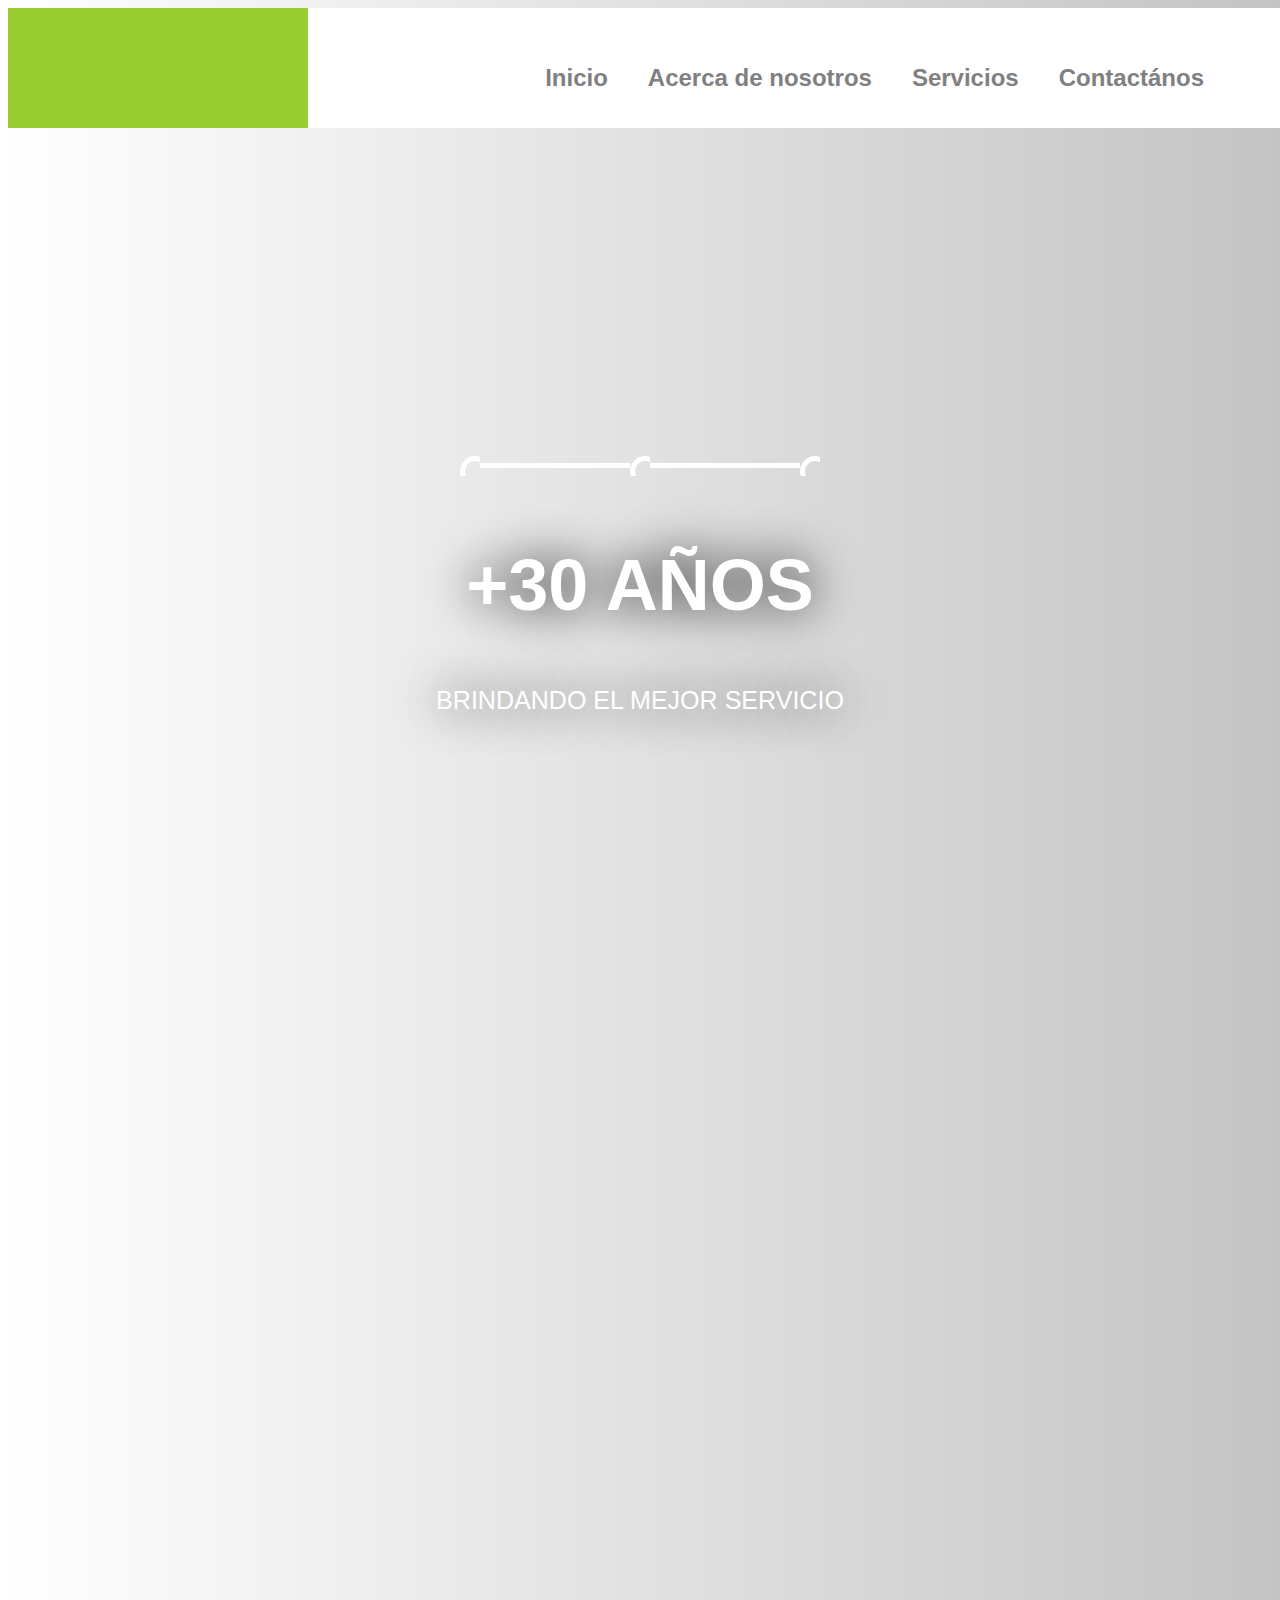
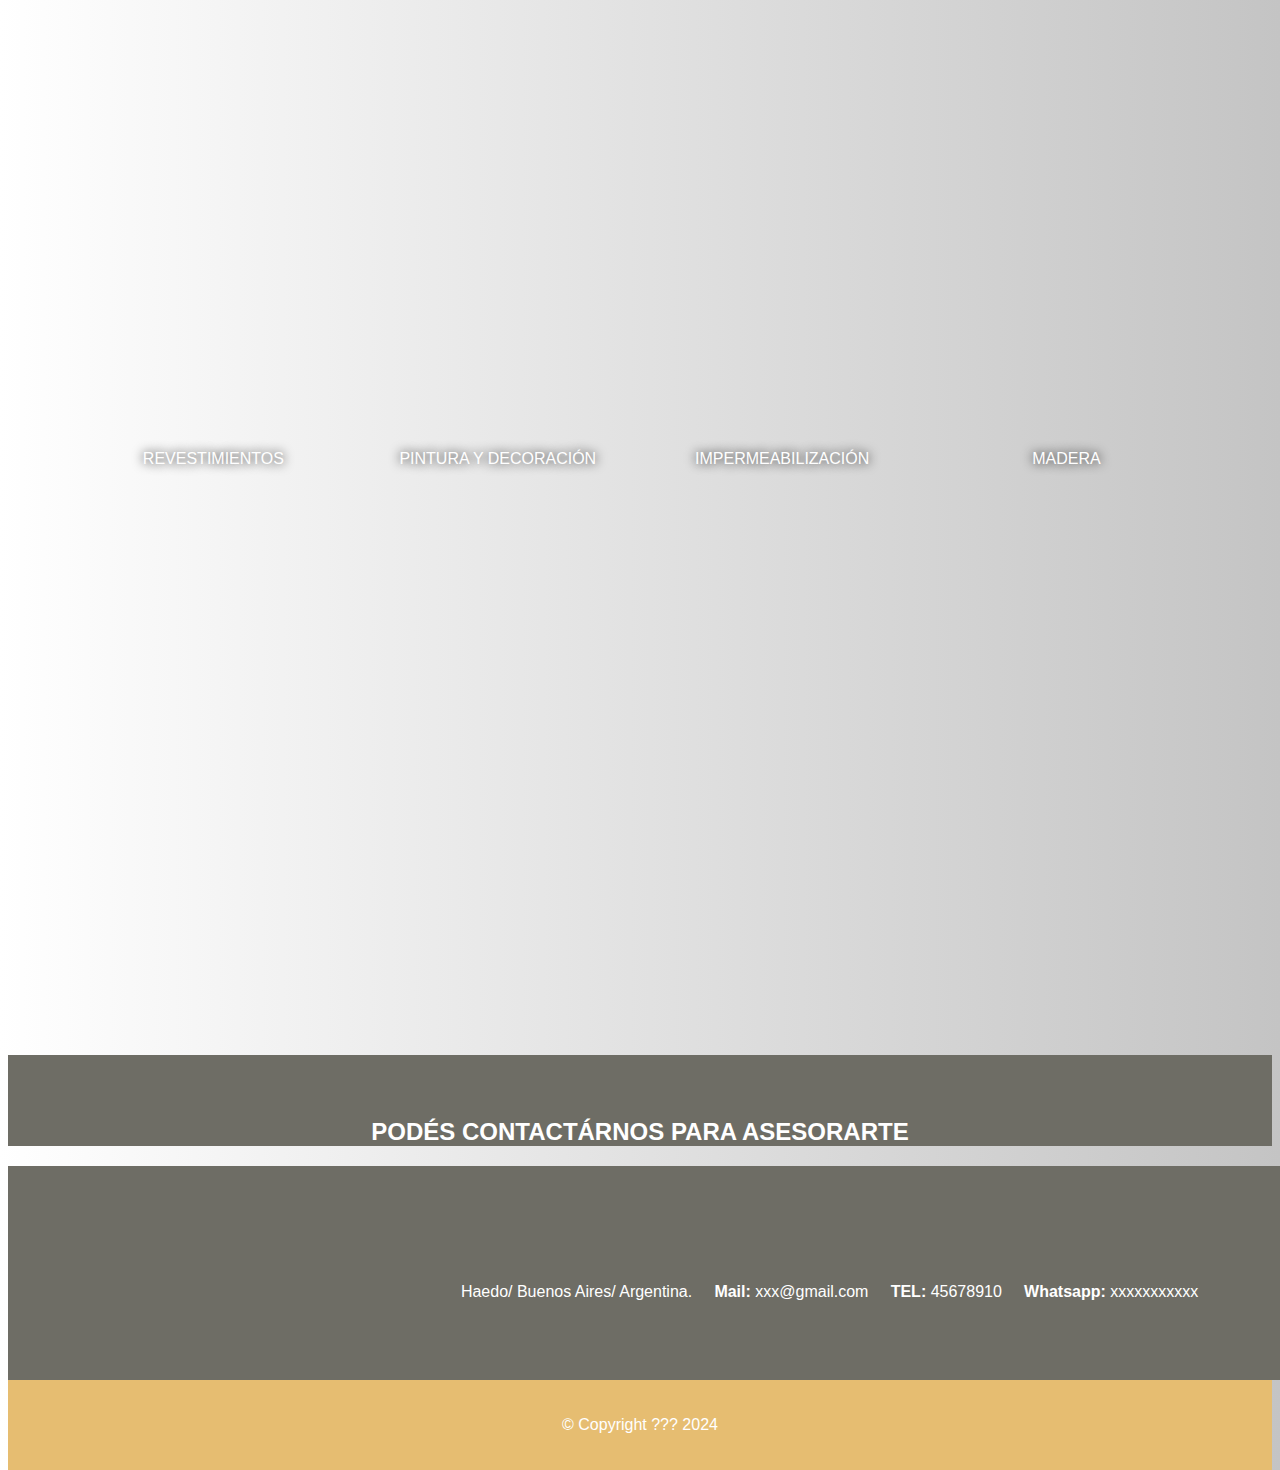
==== index.html @ be339a08 "V5b" ====
<!DOCTYPE html>
<html lang="en">

<head>
  <link rel="preconnect" href="https://fonts.googleapis.com">
  <link href="https://fonts.googleapis.com/css2?family=Oxygen:wght@300&family=Shrikhand&display=swap" rel="stylesheet">
  <meta name="viewport" content="width=device-width, initial-scale=1.0" />
  <link rel="stylesheet" tipe="text/css" href="style/style.css" />
  <link rel="stylesheet" tipe="text/css" href="style/normalize.css" />
  <link href="https://unpkg.com/aos@2.3.1/dist/aos.css" rel="stylesheet">
  <meta charset="UTF-8" />
</head>
<title>PAGINA WEB TRABAJO</title>
</head>

<body>
  <main>

    <div class="botonmenu">
    </div>
    <div class="botonmenudesplegable">
      <a href="">Inicio</a>
      <a href="#nosotros">Acerca de nosotros</a>
      <a href="#servicios">Servicios</a>
      <a href=" #contacto ">Contactános</a>

    </div>
    <div class="cerrar" style="display: none;">
      <P style="font-family: Arial">X</P>
    </div>
    <a class="iconowssp" href="https://wa.me/5411382278"></a>

    <div class="container">
      <div id="header" class="header">
        <div href="index.html" class="logo"></div>
        <div class="opcionesheader">
          <a href="">Inicio</a>
          <a href="#nosotros">Acerca de nosotros</a>
          <a href="#servicios">Servicios</a>
          <a href=" #contacto ">Contactános</a>
        </div>
      </div>
      <div class="banner">
        
        <div class="titulo">

          <div  class="lineadetiempo">
            <div class="tiempo" style="width: 20px;">
              <div class="circulo c1" ></div>
            </div>
            <div class="tiempo" style="width: 150px;">
              <div class="linea l1" ></div>
            </div>
            <div class="tiempo" style="width: 20px;">
              <div class="circulo c2"></div>
            </div>
            <div class="tiempo" style="width: 150px;">
              <div class="linea l2"></div>
            </div>
            <div class="tiempo" style="width: 20px;">
              <div class="circulo c3"></div>
            </div>
          </div>
          <h2 >+30 AÑOS</h2>
          <P>BRINDANDO EL MEJOR SERVICIO</P>


        </div>
      </div>
      <div id="nosotros" class="web">
        <h2 data-aos="fade-left"> SOBRE NOSOTROS</h2> <BR></BR>
        <div data-aos="zoom-in" class="lineadivisoria"></div>
        <p data-aos="fade-right">Somos una empresa que nos especializamos 
          en ofrecer servicios de pintura, revestimientos, decoración y restauración
          de la más alta calidad, comprometidos en realzar cada espacio con 
          profesionalismo y dedicación. <BR></BR>
             llevamos 30 años dedicados a transformar espacios, destacándonos 
             por el compromiso
               la calidad y la satisfacción del cliente. 
             Evolucionamos constantemente para
               adaptarnos a los estilos y necesidades de cada proyecto, 
               garantizando resultados que superan las expectativas.</p>
      </div>


      <div id="servicios" class="web serviciosweb">
        <H2 data-aos="fade-left" > NUESTROS SERVICIOS </H2> <BR></BR>
        <div data-aos="zoom-in" class="lineadivisoria"></div>

        <p data-aos="fade-right" >nos especializamos en brindar 
          soluciones integrales para 
          el embellecimiento y la protección de todo tipo de superficies. 

          Realizamos trabajos de decoración, construcción en seco, 
          carpintería, electricidad, colocación de revestimientos decorativos, 
          albañilería y mantenimiento preventivo.
        </p>

      </div>
      <div class="serviciosopciones">
        <a href="#revestimientos" class="tipodeservicio" >
          <div class="fondoservicio" style="background-image: url(/assets/revestimiento.jpg);"></div>
          <p>REVESTIMIENTOS</p>
        </a>
        <a href="#pintura" class="tipodeservicio" >
          <div class="fondoservicio" style="background-image: url(/assets/pintura.jpg);"></div>
          <p>PINTURA Y DECORACIÓN</p>
        </a>
        <a href="#impermeabilizacion" class="tipodeservicio" >
          <div class="fondoservicio" style="background-image: url(/assets/imperme.jpg);"></div>
          <p>IMPERMEABILIZACIÓN</p>
        </a>
        <a href="#madera" class="tipodeservicio" >
          <div class="fondoservicio" style="background-image: url(/assets/MADERA.jpg);"></div>
          <p>MADERA</p>
        </a>
      </div>


      <div  id="revestimientos" class="serviciosdesplegable" style="background: linear-gradient(90deg, rgb(176, 164, 133) 0%, rgb(117, 106, 79) 100%);" >
        <h2>REVESTIMIENTOS</h2> <BR></BR>
        <div class="lineadivisoria lblanca"z></div>
        <p>Trabajamos con una amplia gama de revestimientos texturados que 
          se adaptan al diseño y estilo de nuestros clientes. 
          Los revestimientos ademas de brindar mayor proteccion y durabilidad, realzan la 
          estética, combinando 
          elegancia y resistencia, ideales tanto para espacios interiores 
          como exteriores.
          estos revestimientos se aplican a rodillo o llana.
        </p>
        <div class="titulomuestras"> <B>ESTILOS</B> </div>

        <div class="contenedormuestras">
          <div class="muestras">
            <div class="carta" data-circle="circle1">
              <img class="fondotextura" src="assets/ARENADOfino.jpg" />
              <img class="sombra" src="assets/ARENADOfinoSOMBRA.png" />
            </div>
            <p class="textomuestra"> ARENADO FINO </p>
          </div>

          <div class="muestras">
            <div class="carta" data-circle="circle1">
              <img class="fondotextura" src="assets/revear.jpg" />
              <img class="sombra" src="assets/revear_sombra.png" />
            </div>
            <p class="textomuestra"> TEXTURADO  </p>
          </div>

          <div class="muestras">
            <div class="carta" data-circle="circle1">
              <img class="fondotextura" src="assets/STONE.jpg" />
              <img class="sombra" src="assets/STONEsombra.png" />
            </div>
            <p class="textomuestra"> STONE </p>
          </div>

        </div>
      </div>


      <div id="pintura" class="serviciosdesplegable" style="background: linear-gradient(90deg, rgb(173, 133, 176) 0%, rgb(113, 79, 117) 100%);" >
        <H2>PINTURA  Y <br> DECORACIÓN</H2> <BR></BR>
        <div class="lineadivisoria lblanca"></div>
        <P>      Nuestro equipo trabaja con precisión 
          y atención al detalle garantizando resultados de calidad ante 
          todo tipo de trabajo de pintura 
        con enduido, látex, satinados, sintéticos, epoxis y poliester. 
        <br> realizamos 
         trabajos en altura, con profesionales calificados y con los sistemas de 
         seguridad correspondientes ante cada situación.
</P>


<div class="contenedorpinturas">
  <div class="tiposdepintura">
    <div class="imagenpintura" style="background-image: url(./assets/casa.jpg);"></div>
    <h4>Casas y Departamentos</h4>
    <p>Nos especializamos en la puesta en valor de casas y departamentos</p>
  </div>

  <div class="tiposdepintura">
    <div class="imagenpintura" style="background-image: url(./assets/oficinas.jpg);"></div>
    <h4>Oficinas y Locales</h4>
    <p>Te asesoramos para remodelar tu local, oficina o negocio. Seguridad y calidad a tu alcance.</p>
  </div>

  <div class="tiposdepintura">
    <div class="imagenpintura" style="background-image: url(./assets/altura.jpg);"></div>
    <h4>Trabajos de Altura</h4>
    <p>Brindamos servicios de pintura para trabajos en altura, instituciones, clubes, galpones. con las medidadas de seguridad requeridas</p>
  </div>

  <div class="tiposdepintura">
    <div class="imagenpintura" style="background-image: url(./assets/deco.jpg);"></div>
    <h4>Pintura Decorativa</h4>
    <p>Realizamos murales decorativos con microcemento, porcelanato líquido, resinas y técnicas artísticas parta lograr superficies únicas.</p>
  </div>
</div>


      </div>


      <div id="impermeabilizacion" class="serviciosdesplegable" style="background: linear-gradient(90deg, rgb(176, 133, 133) 0%, rgb(168, 42, 42) 100%);" >
        <H2>IMPERMEABILIZACIÓN</H2> <BR></BR>
        <div class="lineadivisoria lblanca"></div>
        <P>Trabajamos con diversas opciones de impermeabilización. 
          membranas líquidas y autohadesivas. polvos y liquidos 
          funguicidas para lograr un correcto trabajo en terrazas, 
          medianeras y todo tipo de superficie que presenten 
          filtraciones.</P>
          
      </div>


      <div id="madera" class="serviciosdesplegable" style="background: linear-gradient(90deg, rgb(143, 108, 63) 0%, rgb(94, 72, 49) 100%);" >
        <H2>TRATAMIENTO Y <br> RESTAURACIÓN <br> DE MADERA</H2> <BR></BR>
        <div class="lineadivisoria lblanca"></div>
        <p>Ofrecemos servicios de tratamiento y restauración 
          de todo tipo de madera, desde cortinas y mobiliario hasta tirantes 
          de techos. Nos adaptamos a cada necesidad, ofreciendo opciones de 
          recubrimientos con filtro UV, especialmente diseñados para proteger 
          superficies exteriores de los efectos del sol y otros 
          factores climáticos.
        </p>

        <div class="titulomuestras"> <B>TERMINACIONES</B> </div>

        <div class="contenedormuestras">

          <div class="muestras">
            <div class="carta" data-circle="circle1">
              <img class="fondotextura" src="assets/maderatextura.jpg" />
              <img class="sombra" src="assets/maderatexturaSOMBRA.png" />
            </div>
            <p class="textomuestra"> MATE </p>
          </div>

          <div class="muestras">
            <div class="carta" data-circle="circle2">
              <img class="fondotextura" src="assets/maderatextura.jpg" />
              <img class="sombra" src="assets/maderatexturaSOMBRA.png" style="filter: opacity(50%);" />
            </div>
            <p class="textomuestra"> SATINADO </p>
          </div>

          <div class="muestras">
            <div class="carta" data-circle="circle3">
              <img class="fondotextura" src="assets/maderatextura.jpg" />
            </div>
            <p class="textomuestra"> CRISTAL </p>
          </div>

        </div>
      </div>



      <div class="marcas" style="background-image: url(./assets/molduraabajoceramica.jpg);">

        <div class="marcaslogo" style="background-image: url(/assets/alba-logo.png);"></div>
        <div class="marcaslogo" style="background-image: url(/assets/Cetol\ logo.png);"></div>
        <div class="marcaslogo" style="background-image: url(/assets/sinteplast.png);"></div>
        <div class="marcaslogo" style="background-image: url(/assets/revear_logo.png);"></div>
        <div class="marcaslogo" style="background-image: url(/assets/hydra_logo.png);"></div>
        <div class="marcaslogo" style="background-image: url(/assets/rose_logo.png);"></div>
        <div class="marcaslogo" style="background-image: url(/assets/tersuave.png);"></div>
        <div class="marcaslogo" style="background-image: url(/assets/weber.png);"></div>
        <div class="marcaslogo" style="background-image: url(/assets/durlok.png);"></div>
      </div>
      <div>
        <h2 id="contacto" class="contacto">PODÉS CONTACTÁRNOS PARA ASESORARTE </h2>
        <p></p>
      </div>
      <div class="footer">

        <a href="https://www.instagram.com/pyptykjoel/" class="redes"
          style="background-image: url(/assets/instalogo.png);"></a>
        <a class="redes" style="background-image: url(/assets/gmail.png);"></a>
        <a class="redes" style="background-image: url(/assets/);"></a>
      </div>
      <div class="redes2">
        <p> Haedo/ Buenos Aires/ Argentina. &nbsp;&nbsp;&nbsp;&nbsp; </p>
        <p><b>Mail:</b> xxx@gmail.com &nbsp;&nbsp;&nbsp;&nbsp;</p>
        <p><b>TEL:</b> 45678910 &nbsp;&nbsp;&nbsp;&nbsp;</p>
        <p><b>Whatsapp:</b> xxxxxxxxxxx</p>
      </div>
      <div class="COPY">
        <p>© Copyright ??? 2024</p>
      </div>
    </div>


  </main>
  <script src="js/sketch.js"></script>
  <script src="https://unpkg.com/aos@2.3.1/dist/aos.js"></script>
  <script>
    AOS.init();
  </script>
  <script src="https://cdn.jsdelivr.net/npm/@popperjs/core@2.11.8/dist/umd/popper.min.js"
    integrity="sha384-I7E8VVD/ismYTF4hNIPjVp/Zjvgyol6VFvRkX/vR+Vc4jQkC+hVqc2pM8ODewa9r"
    crossorigin="anonymous"></script>
  <script src="https://cdn.jsdelivr.net/npm/bootstrap@5.3.2/dist/js/bootstrap.min.js"
    integrity="sha384-BBtl+eGJRgqQAUMxJ7pMwbEyER4l1g+O15P+16Ep7Q9Q+zqX6gSbd85u4mG4QzX+"
    crossorigin="anonymous"></script>
</body>

</html>
---- style/style.css ----
/**
 * Custom CSS added here 
 */
html {
  scroll-behavior: smooth;
}

body {
  font-family: "Raleway", sans-serif;
  background: linear-gradient(90deg, rgb(255, 255, 255) 0%, rgb(196, 196, 196) 100%);
}

.container {
  max-width: 100%;
  height: 100vh;
}

.container>* {
  display: flex;
  place-content: center;

}

a {
  text-decoration: none;
}

.botonmenu {
  cursor: pointer;
  pointer-events: none;
  filter: opacity(0);
  font-size: 110%;
  line-height: 0.15;
  text-align: center;
  color: white;
  margin: 2%;
  z-index: 999;
  position: fixed;
  width: 50px;
  height: 50px;
  border-radius: 10px;
  background-image: url(../assets/options.png);
  background-size: cover;
  background-color: rgba(0, 0, 0, 0.334);
}



.botonmenudesplegable {
  padding-top: 30%;
  font-size: 160%;
  text-align: center;
  z-index: 997;
  position: fixed;
  display: none;
  background-color: rgba(0, 0, 0, 0.674);
  backdrop-filter: blur(5px);
  width: 100%;
  height: 100%;
}

.cerrar {
  cursor: pointer;
  right: 0;
  display: none;
  /* Inicialmente oculto */
  text-align: center;
  color: white;
  margin: 2%;
  z-index: 999;
  position: fixed;
  width: 60px;
  height: 60px;
}

.cerrar p {
  padding-top: 20%;
  transform: scale(2.2);
}

/* Animación de entrada (deslizamiento de izquierda a derecha) */
@keyframes slideIn {
  from {
    transform: translateX(-100%);
    opacity: 50%;
  }

  to {
    transform: translateX(0);
    opacity: 100%;
  }
}

/* Animación de salida (deslizamiento de derecha a izquierda) */
@keyframes slideOut {
  from {
    transform: translateX(0);
    opacity: 1;
  }

  to {
    transform: translateX(-100%);
    opacity: 0;
  }
}

/* Estado visible con animación de entrada */
.botonmenudesplegable.show {
  animation: slideIn 0.5s forwards;
  /* Aparece deslizándose */
}

/* Estado oculto con animación de salida */
.botonmenudesplegable.hide {
  animation: slideOut 0.2s forwards;
  /* Desaparece deslizándose */
}

/* Para mostrar el botón de cerrar */
.cerrar.show {
  animation: slideIn 0.8s forwards;
}

.cerrar.hide {
  animation: slideOut 0.2s forwards;
}

.botonmenudesplegable a {
  margin: 20px;
  border-radius: 20px;
  border-bottom: 1px solid #ffffffab;
  background-color: rgba(255, 255, 255, 0.195);
  color: white;
  display: block;
  line-height: 3;
}

/*---------------WSSP-------------------*/
.iconowssp {
  border-radius: 50%;
  right: 2%;
  bottom: 5%;
  z-index: 990;
  position: fixed;
  width: 80px;
  height: 80px;
  background-image: url(/assets/WhatsApp_icon.png);
  background-size: cover;
  transition: 0.3s ease;
}

.iconowssp:hover,
.header a:hover,
.footer a:hover {
  transition: 0.3s ease;
  transform: scale(1.1);
  color: rgb(0, 0, 0);
}


/*---------------HEADER-------------------*/


.header {
  overflow: hidden;
  z-index: 99;
  display: flex;
  position: fixed;
  background-color: rgb(255, 255, 255);
  backdrop-filter: blur(5px);
  width: 100%;
  height: 120px;
  transition: top 0.3s ease;
}

.logo {
  position: absolute;
  left: 0;
  width: 300px;
  height: 100%;
  background-color: yellowgreen;
}

.opcionesheader {
  flex-wrap: wrap;
  display: flex;
  position: absolute;
  top: 30%;
  right: 5%;
}

.header a {
  height: 50px;
  font-weight: bold;
  color: rgb(128, 128, 128);
  padding: 20px;
  font-size: 150%;
}

.lineadetiempo{
  padding-bottom: 8px;
  justify-content: center;
  display: flex;
  position: relative;
  width: 100%;
}

.tiempo{
  overflow: hidden;
  height: 20px;
}
.circulo{
  width: 100%;
  height: 100%;
  border: 5px solid white;
  border-radius: 50%;
}
.linea{
  position: relative;
  top: 35%;
  width: 100%;
  height: 5px;
  background-color: white;
}

@keyframes circulo{
  0%{
    transform: scale(0);
  }
  50%{
    transform: scale(0);
  }
  100%{
    transform: scale(1);
  }
}
@keyframes circulo2{
  0%{
    filter: opacity(0);
  }
  90%{
    filter: opacity(0);
  }
  100%{
    filter: opacity(1);
  }
}
@keyframes linea{
  0%{
    transform: translateX(-100%);
    border-radius: 0px 200px 200px 0px;
  }
  50%{
    transform: translateX(-100%);
    border-radius: 0px 200px 200px 0px;
  }
  100%{
    transform: translateX(0%);
  }
}
@keyframes linea2{
  0%{
    transform: translateX(-100%);
    border-radius: 0px 200px 200px 0px;
  }
  80%{
    transform: translateX(-100%);
    border-radius: 0px 200px 200px 0px;
  }
  100%{
    transform: translateX(0%);
  }
}
.c1{
  animation: circulo 1s;
}
.l1{
  animation: linea 2s;
}
.c2{
  animation: circulo2 2s;
}
.l2{
  animation: linea2 3s;
}
.c3{
  animation: circulo2 3.2s;
}
.titulo h2 {
  font-size: 250%;
  font-family: sans-serif;
animation: introtitulo 4.5s;
text-shadow: 0px 0px 48px rgba(0,0,0,1);
}
.titulo p {
  font-family: sans-serif;
  font-size: 87%;
  animation: introtitulo 5.5s;
  text-shadow: 0px 0px 48px rgba(0,0,0,1);
  }

@keyframes introtitulo{
  0%{

filter: opacity(0);
  }
  80%{

    filter: opacity(0);
  }
  100%{

    filter: opacity(100);
  }
}
/*---------------BANNER-------------------*/
.banner {
  overflow: hidden;
  transform: translateY(120px);
  background-image: url(/assets/wall4.png);
  background-size: contain;
  background-repeat: no-repeat;
  position: relative;
  width: 100%;
  height: 100vh;
  color: hsl(0, 0%, 100%);
  transition: 1s;
}
@keyframes backgroundmove{
  0%{
    background-position-x: left;
  }
  50%{
    background-position-x: right;
  }
  100%{
    background-position-x: left;
  }
  }
.titulo {
  font-size: 180%;
  text-align: center;
  position: absolute;
  bottom: 32%;
  width: 90%;
}


/*---------------WEB-------------------*/
.web {
  color: rgb(57, 57, 57);
  display: block;
  word-wrap: break-word;
  text-align: center;
  width: 100%;
  padding: 12% 15% 5% 15%;
}
.lineadivisoria{
  width: 100%;
  height: 1px;
  margin-bottom: 30px;
  background: linear-gradient(90deg, rgba(219,205,188,0) 0%, rgba(0,0,0,1) 50%, rgba(158,122,84,0) 100%);

}
.lblanca{
  background: linear-gradient(90deg, rgba(219,205,188,0) 0%, rgb(255, 255, 255) 50%, rgba(158,122,84,0) 100%);
}

.web p{
  margin: 0% 10%;
  font-size: 130%;
}
.web h2{
  font-size: 250%;
}

.COPY {
  background-color: rgb(230, 189, 113);
  color: white;
  padding: 20PX;
}

.marcas {
  background-size: cover;
  width: 100%;
  height: 300px;
  padding: 2% 15% 2% 15%;
  flex-wrap: wrap;
  display: flex;
  position: relative;
  margin-top: 100px;
}

.marcaslogo {
  background-size: cover;

  margin: 0% 1% 0% 1%;
  width: 120px;
  height: 80px;
}

/*---------------FOTTER-------------------*/
.footer {
  padding: 2% 15% 2% 15%;
  flex-wrap: wrap;
  display: flex;
  position: relative;
}

.redes {
  filter: opacity(50%);
  background-size: cover;
  margin: 0% 1% 0% 1%;
  width: 50px;
  height: 50px;
}

.redes:hover {
  filter: opacity(100%);
}

.redes2 {
  padding: 0% 15% 5% 15%;
}

.contacto {
  padding: 5% 15% 0% 15%;
}

.contacto,
.redes2,
.footer {
  color: white;
  background-color: rgb(110, 109, 101);
  width: 100%;
  text-align: center;
  word-wrap: break-word;
}

/*---------------------------SERVICIOS----------------------------*/


.serviciosopciones {
  overflow: hidden;
  width: 90%;
  height: 250px;
  margin: 0% auto 2% auto;
}

.tipodeservicio {
border-radius: 25px;
  text-align: center;
  display: flex;
  align-items: center;
  justify-content: center;
  margin: auto;
  position: relative;
  background-size: cover;
  color: white;
  width: 250px;
  height: 100%;
  overflow: hidden;
  transition: 0.3s ease;

}

.tipodeservicio p {
  text-shadow: 0px 0px 11px rgba(0, 0, 0, 1);
  pointer-events: none;
  position: absolute;
  z-index: 50;

}

.fondoservicio {
  pointer-events: none;
  background-size: cover;
  position: absolute;
  z-index: 40;
  width: 100%;
  height: 100%;
  transition: 0.3s ease;
  filter: brightness(0.7);
}

.tipodeservicio:hover .fondoservicio {
  transition: 0.5s ease;
  transform: scale(1.1);
  filter: brightness(1) brightness(1) ;
}


.serviciosdesplegable {
  border-radius: 40px;
  background-size: cover;
  overflow: hidden;
  color: rgb(255, 255, 255);
  position: relative;
  display: flex;
  padding: 5%;
  text-align: center;
  word-wrap: break-word;
  display: none;
  width: 90%;
  margin: auto;
}
.serviciosdesplegable h2{
font-size: 200%;
}
.serviciosdesplegable P{
  font-size: 120%;
  padding: 0% 20% 5% 20%;
}
.contenedormuestras {
  width: 100%;
  position: relative;
  display: flex;
  flex-wrap: wrap;
  margin-top: 40px;
  justify-content: center;
}

.muestras {
  text-align: center;
  position: relative;
  width: 250px;
  height: 250px;
  margin: 25px;
}

.titulomuestras {
  font-size: 120%;
  padding-top: 20px;
  left: 0;
  width: 100%;
  position: absolute;
}

.textomuestra {
  padding: 0% 25%;
  text-shadow: 0px 0px 9px rgba(0, 0, 0, 1);
  flex-wrap: wrap;
  font-weight: bold;
  font-size: 120%;
  color: white;
  pointer-events: none;
  z-index: 10;
  bottom: 15px;
  width: 100%;
  position: absolute;
}

.carta {
  border-radius: 28px;
  overflow: hidden;
  display: flex;
  position: relative;
  width: 100%;
  height: 100%;
  cursor: pointer;
  ;
}

.carta:hover {
  z-index: 9;
}

.fondotextura {


  position: absolute;
  width: 100%;
  height: 100%;
  z-index: 5;
}

.sombra {

  position: absolute;
  width: 100%;
  height: 100%;
  z-index: 7;
}
.contenedorpinturas{
  overflow: visible;
  justify-content: center;
  display: flex;
  flex-wrap: wrap;
  width: 100%;
}
.tiposdepintura{
  overflow: hidden;
  width: 230px;
margin: 0px 5px;
}
.imagenpintura{
margin-bottom: 20px;
  width: 100%;
  height: 150px;
background-size: contain;
  border-radius: 20px;
}
.tiposdepintura h4{
margin-top: 5px;
font-size: 130%;
}
.tiposdepintura p{
  margin-top: 20px;
  font-size: 90%;
  }


.circle1 {
  /*---------------LUZ SUAVE-------------------*/
  position: absolute;
  border-radius: 50%;
  box-shadow: 0px 0px 100px 100px rgb(255, 255, 255);
  z-index: 6;
}

.circle2 {
  /*---------------SATINADO-------------------*/
  position: absolute;
  filter: brightness(2);
  background-image: url(/assets/reflejoVENTANAsatinado.png);
  background-size: cover;
  width: 550PX;
  height: 510PX;
  z-index: 6;
  transform: translate(-250px, -220px);
}

.circle3 {
  /*---------------REFLEJO VENTANA-------------------*/
  position: absolute;
  filter: brightness(2);
  background-image: url(/assets/reflejoVENTANA.png);
  background-size: cover;
  width: 550PX;
  height: 510PX;
  z-index: 6;
  transform: translate(-250px, -220px);
}

/*---------------MEDIA-------------------*/
@media only screen and (max-width: 850px) {

  .header {
    position: static;
    display: flex;
    justify-content: center;
    height: 20%;
  }

  .logo {
    position: relative;
    width: 300px;
    height: 100%;
    background-color: yellowgreen;
  }

  .opcionesheader {
    display: none;
  }

  .banner {
    transform: translateY(0);
    height: 80vh;
    background-size: cover;
animation:backgroundmove 30s ease infinite;
  }


  .titulo {
    bottom: 25%;
  }

.web{
  margin-top: 0px;
  overflow: hidden;
  padding: 10% 0% 20% 0%;
}
.web p{
  font-size: 110%;
}
.web h2{
  font-size: 200%;
}

.marcas {
  height: 200px;
}

  .redes {
    margin: 8% 5% 5% 5%;
  }

  .redes2 {
    display: block;
    line-height: 1.5;
    font-size: 130%;
    padding: 0% 15% 10% 15%;
  }

  .iconowssp {
    right: 4%;
    bottom: 4%;
    transform: scale(0.8);

  }

  .COPY {
    color: white;
    padding: 60PX;
  }

  .contacto {
    padding: 10% 15% 0% 15%;
  }

  .botonmenu {
    pointer-events: all;
    filter: opacity(1);

  }

  .serviciosweb {
    position: relative;
    padding: 20% 0% 0% 0%;
  }

 

  .marcaslogo {
    background-size: cover;
    margin: 0% 2% 0% 2%;
    width: 70px;
    height: 47px;
  }

  .serviciosopciones {
display: block;
    width: 100%;
    height: 100%;
    margin: -10% 0% -20% 0%;
  }

  .serviciosdesplegable P{
    padding: 0% 10% 15% 10%;
  }
  .serviciosdesplegable {
    overflow: visible;
    margin-top: 5px;
 padding-top: 10%;
  }
  .tipodeservicio {
    border-radius: 0px;
      margin: 0;
      width: 100%;
      height: 100px;
    }
  .tipodeservicio p {
    font-size: 150%;
  }

  .contenedormuestras {
    padding-bottom: 50PX;
  }

  .muestras {
    width: 80%;
    height: 140px;
    margin: 15px;
  }
  .titulomuestras {
    font-size: 150%;
    padding-top: 0px;


  }

  .textomuestra {
    padding: 0% 0%;
    font-weight: bold;
    font-size: 100%;

    bottom: 15px;
  }

  .circle2,
  .circle3 {
    width: 800PX;
    height: 610PX;
    transform: translate(-400px, -220px);
  }

  .titulo p {
    font-size: 70%;
    }
    .lineadetiempo{
      transform: scale(1);
    }
    .tiposdepintura{
      display: flex;
      flex-direction: column;
      align-items: center;
      justify-content: center;
      border-radius: 30px;
      padding: 10px;
   background-color: rgba(255, 255, 255, 0.138);
      width: 320px;
    margin: 10px 0px;
    }
    .imagenpintura{
        width: 290px;
        height: 190px;
      background-size: cover;
      }
}
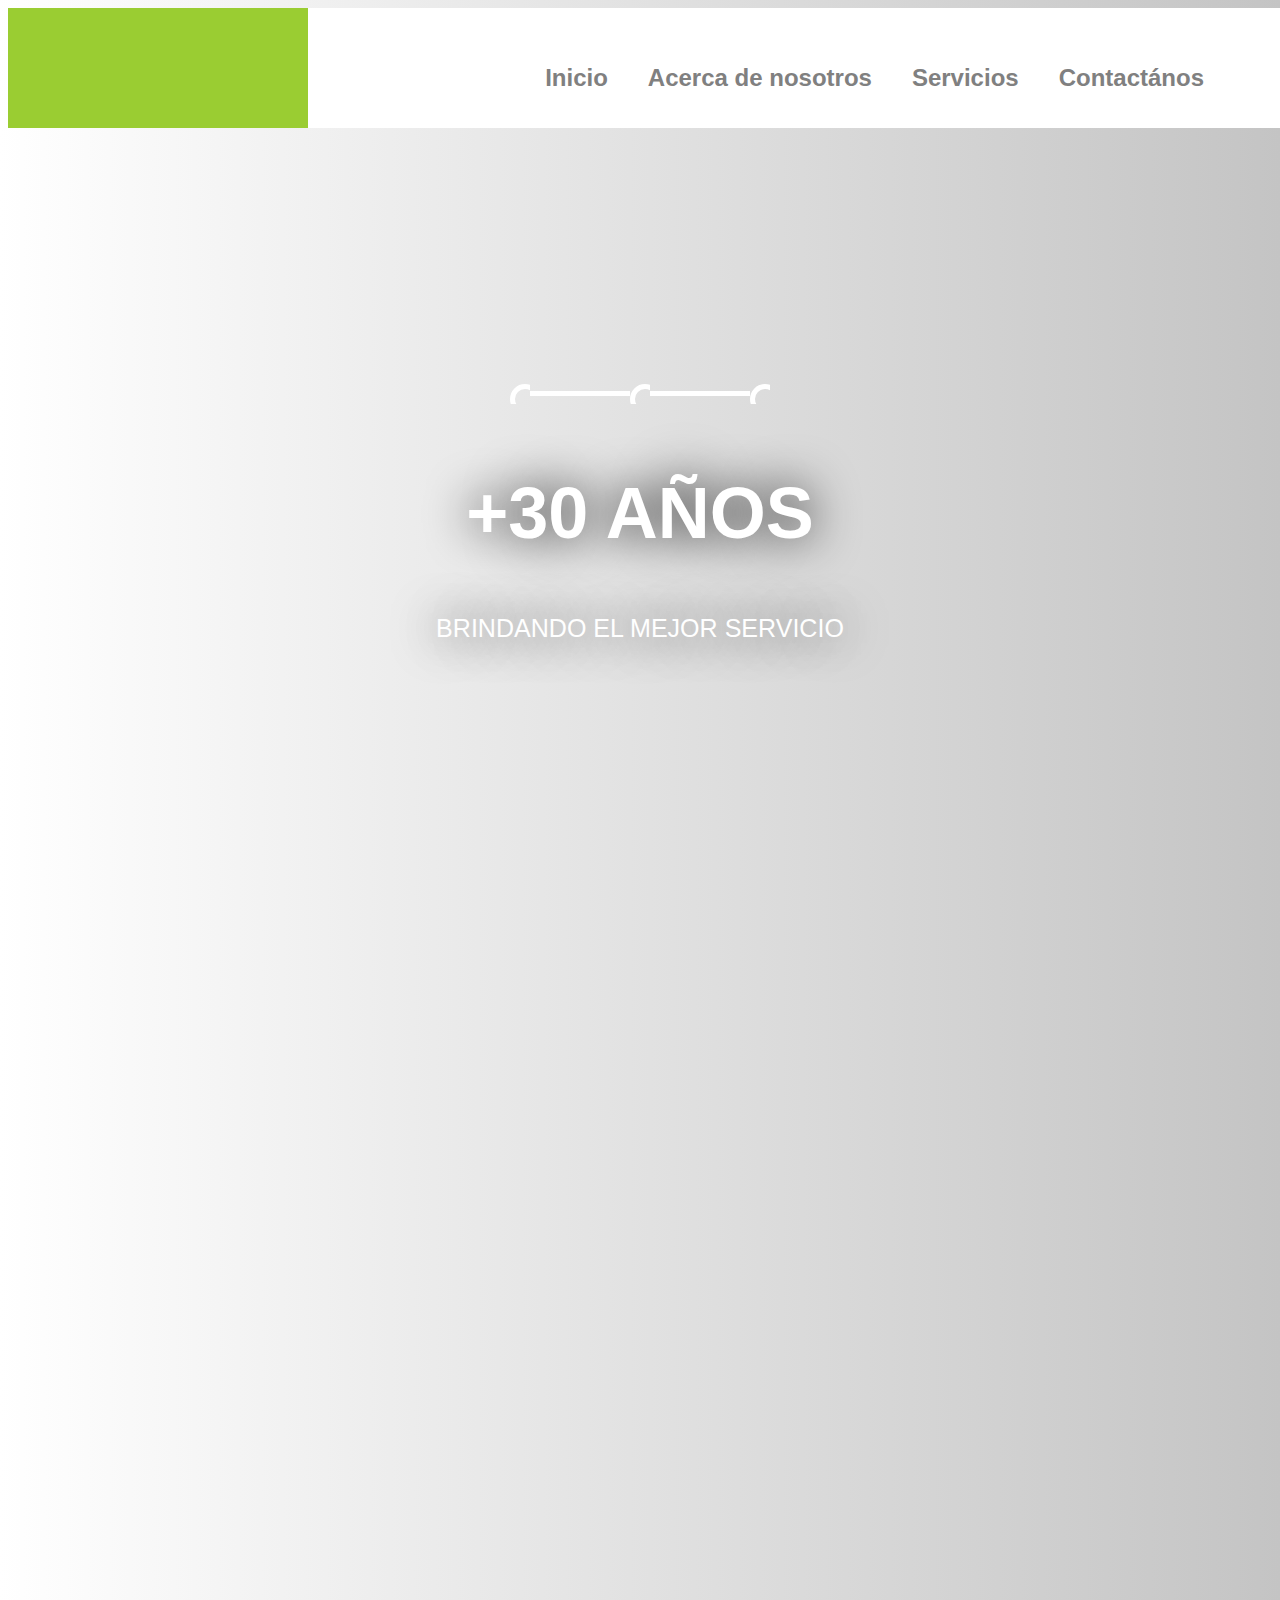
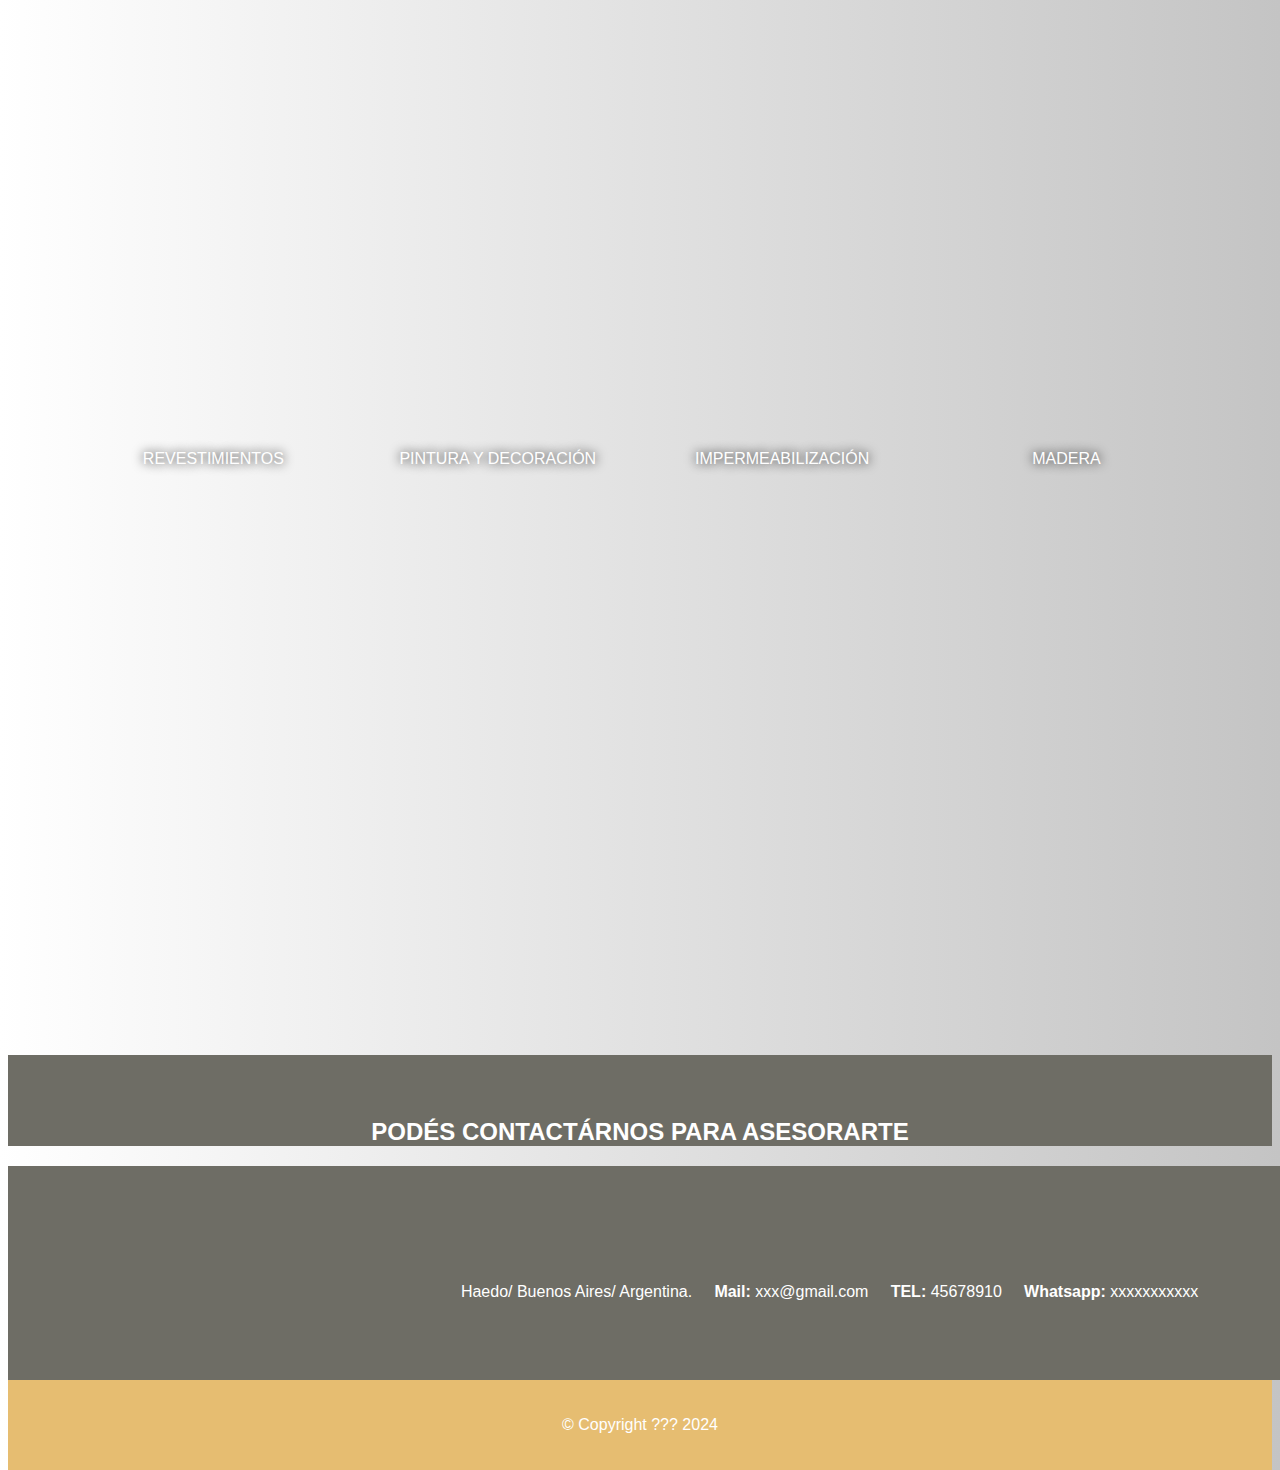
==== commit 14e5c817: "V5c" ====
--- a/index.html
+++ b/index.html
@@ -48,13 +48,13 @@
             <div class="tiempo" style="width: 20px;">
               <div class="circulo c1" ></div>
             </div>
-            <div class="tiempo" style="width: 150px;">
+            <div class="tiempo" style="width: 100px;">
               <div class="linea l1" ></div>
             </div>
             <div class="tiempo" style="width: 20px;">
               <div class="circulo c2"></div>
             </div>
-            <div class="tiempo" style="width: 150px;">
+            <div class="tiempo" style="width: 100px;">
               <div class="linea l2"></div>
             </div>
             <div class="tiempo" style="width: 20px;">
--- a/style/style.css
+++ b/style/style.css
@@ -190,6 +190,7 @@
 }
 
 .header a {
+  transition: 0.3s ease;
   height: 50px;
   font-weight: bold;
   color: rgb(128, 128, 128);
@@ -341,7 +342,7 @@
   font-size: 180%;
   text-align: center;
   position: absolute;
-  bottom: 32%;
+  bottom: 40%;
   width: 90%;
 }
 
@@ -672,7 +673,7 @@
 
 
   .titulo {
-    bottom: 25%;
+    bottom: 30%;
   }
 
 .web{
@@ -795,8 +796,12 @@
   }
 
   .titulo p {
-    font-size: 70%;
+    font-size: 60%;
     }
+    .titulo h2{
+      font-size: 190%;
+    }
+
     .lineadetiempo{
       transform: scale(1);
     }
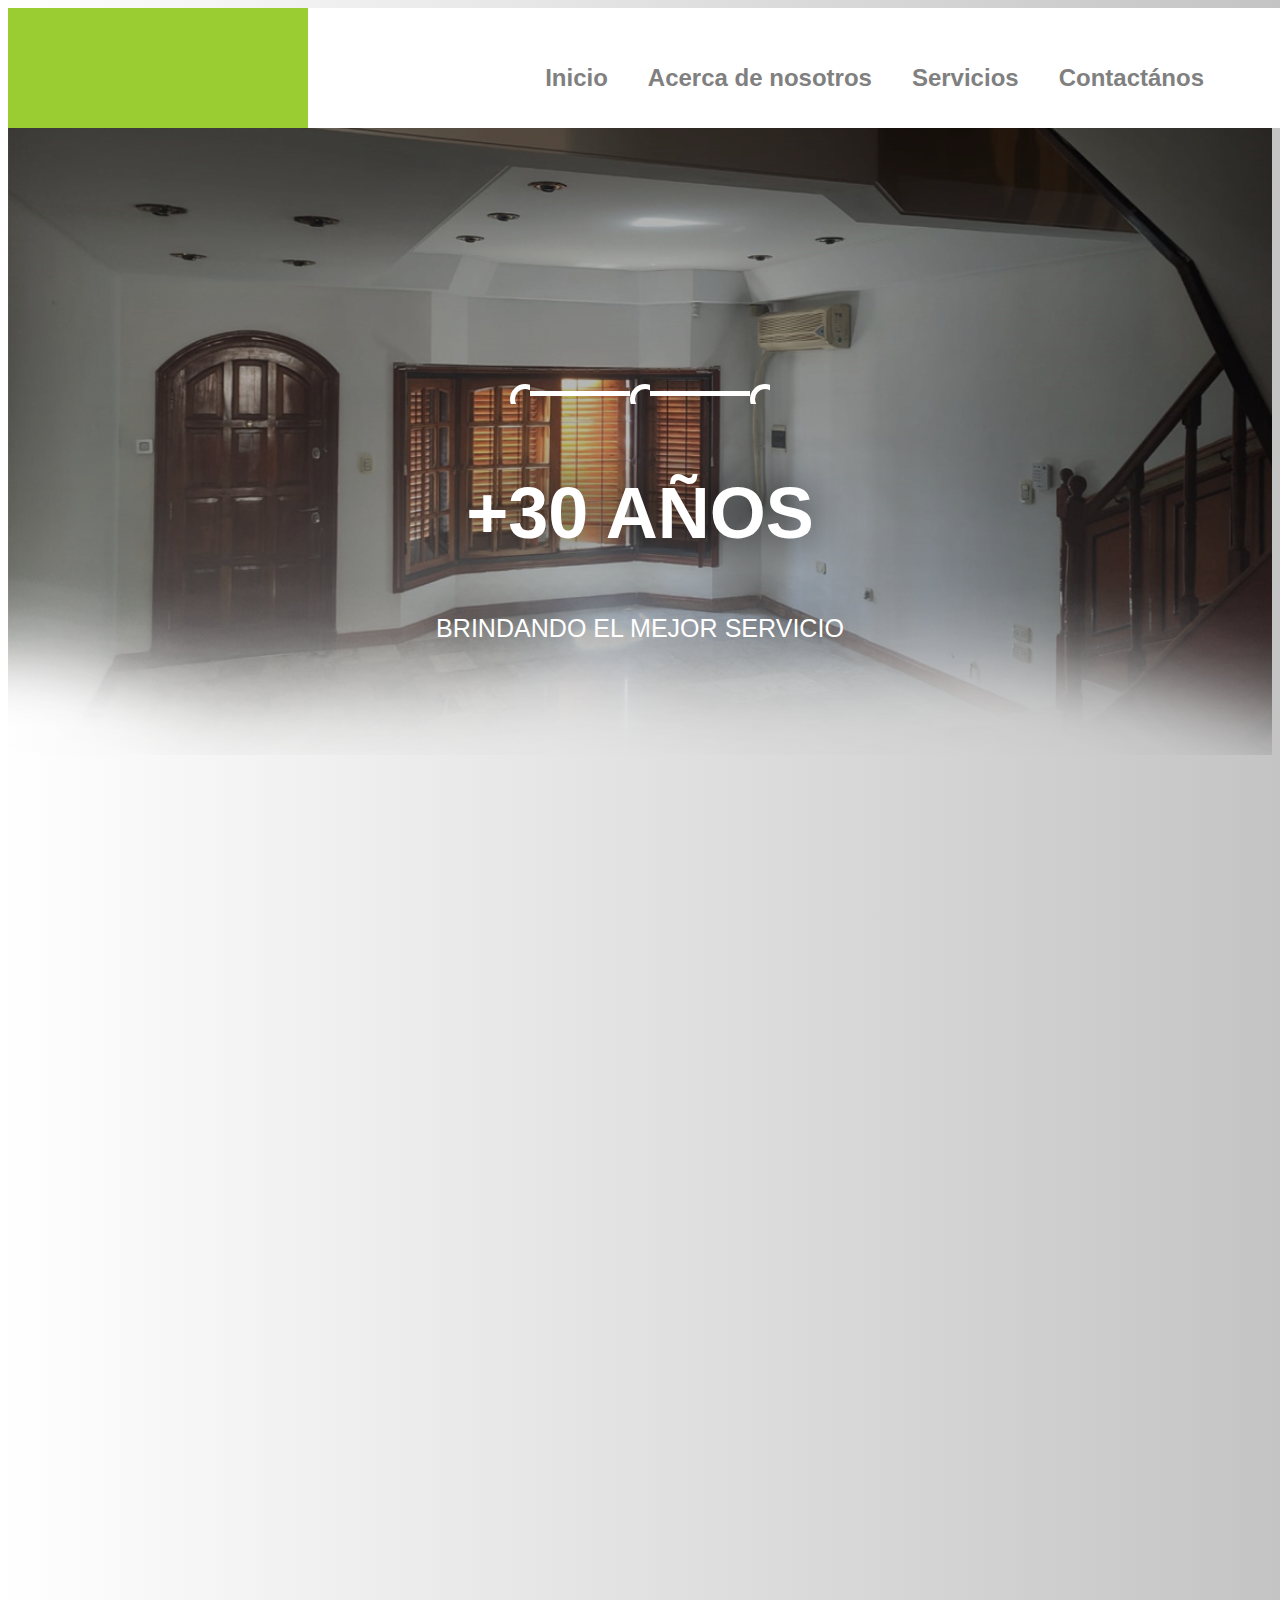
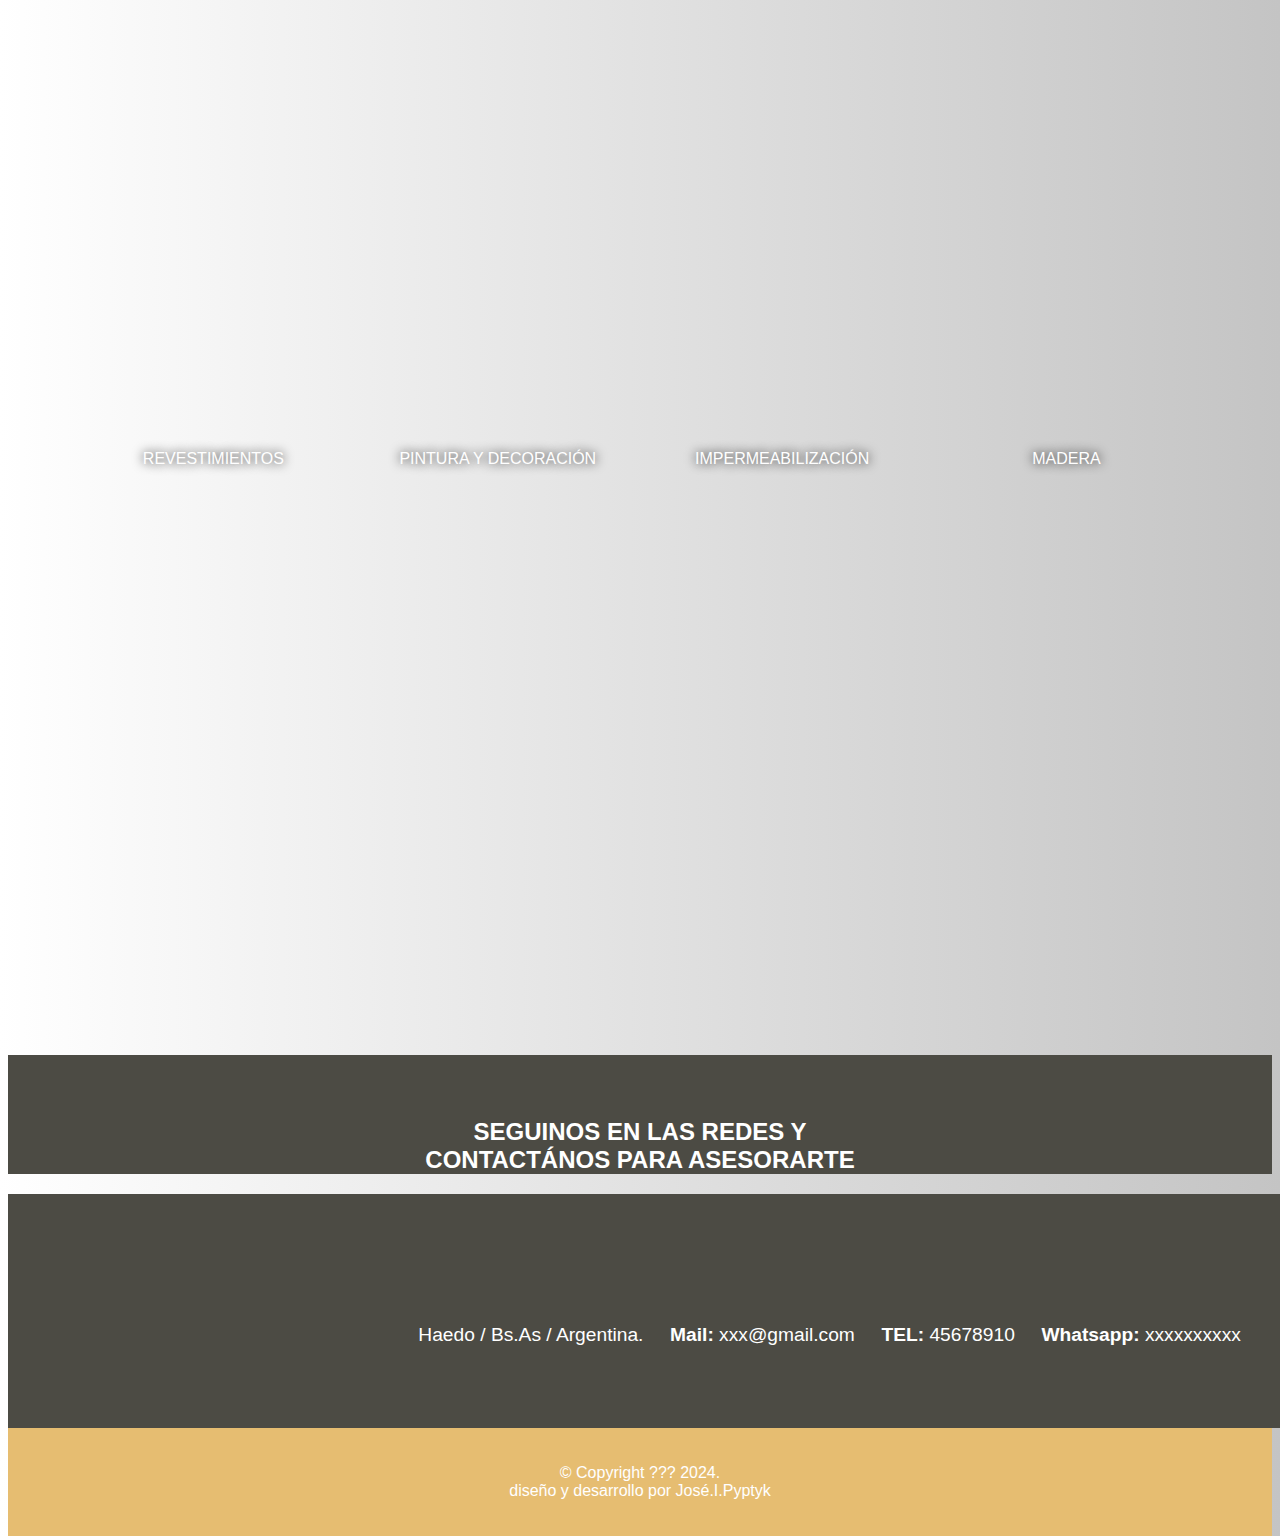
==== commit 03a94551: "V5x" ====
--- a/index.html
+++ b/index.html
@@ -25,16 +25,16 @@
       <a href=" #contacto ">Contactános</a>
 
     </div>
-    <div class="cerrar" style="display: none;">
-      <P style="font-family: Arial">X</P>
+    <div class="cerrar" style="display: none; ">
+      <P style=" font-family: Arial; pointer-events: none;">X</P>
     </div>
     <a class="iconowssp" href="https://wa.me/5411382278"></a>
 
     <div class="container">
       <div id="header" class="header">
         <div href="index.html" class="logo"></div>
-        <div class="opcionesheader">
-          <a href="">Inicio</a>
+        <div  class="opcionesheader">
+          <a  href="">Inicio</a>
           <a href="#nosotros">Acerca de nosotros</a>
           <a href="#servicios">Servicios</a>
           <a href=" #contacto ">Contactános</a>
@@ -270,24 +270,22 @@
         <div class="marcaslogo" style="background-image: url(/assets/durlok.png);"></div>
       </div>
       <div>
-        <h2 id="contacto" class="contacto">PODÉS CONTACTÁRNOS PARA ASESORARTE </h2>
+        <h2 id="contacto" class="contacto"> SEGUINOS EN LAS REDES Y <br> CONTACTÁNOS PARA ASESORARTE </h2>
         <p></p>
       </div>
       <div class="footer">
 
-        <a href="https://www.instagram.com/pyptykjoel/" class="redes"
-          style="background-image: url(/assets/instalogo.png);"></a>
-        <a class="redes" style="background-image: url(/assets/gmail.png);"></a>
-        <a class="redes" style="background-image: url(/assets/);"></a>
+        <a href="https://www.instagram.com/pyptykjoel/" target="_blank" class="redes"  style="background-image: url(/assets/instalogo.png);"></a>
+        <a class="redes"  onclick="window.location.href='mailto:???@gmail.com?subject=Asesoramiento Pintura'" target="_blank" style="background-image: url(/assets/gmail.png);"></a>
       </div>
       <div class="redes2">
-        <p> Haedo/ Buenos Aires/ Argentina. &nbsp;&nbsp;&nbsp;&nbsp; </p>
+        <p> Haedo / Bs.As / Argentina. &nbsp;&nbsp;&nbsp;&nbsp; </p>
         <p><b>Mail:</b> xxx@gmail.com &nbsp;&nbsp;&nbsp;&nbsp;</p>
         <p><b>TEL:</b> 45678910 &nbsp;&nbsp;&nbsp;&nbsp;</p>
-        <p><b>Whatsapp:</b> xxxxxxxxxxx</p>
+        <p><b>Whatsapp:</b> xxxxxxxxxx</p>
       </div>
       <div class="COPY">
-        <p>© Copyright ??? 2024</p>
+        <p>© Copyright ??? 2024. <br> diseño y desarrollo por José.I.Pyptyk </p>
       </div>
     </div>
 
--- a/style/style.css
+++ b/style/style.css
@@ -30,7 +30,6 @@
   pointer-events: none;
   filter: opacity(0);
   font-size: 110%;
-  line-height: 0.15;
   text-align: center;
   color: white;
   margin: 2%;
@@ -53,7 +52,7 @@
   z-index: 997;
   position: fixed;
   display: none;
-  background-color: rgba(0, 0, 0, 0.674);
+  background-color: rgba(0, 0, 0, 0.431);
   backdrop-filter: blur(5px);
   width: 100%;
   height: 100%;
@@ -82,7 +81,8 @@
 @keyframes slideIn {
   from {
     transform: translateX(-100%);
-    opacity: 50%;
+    opacity: 0%;
+    
   }
 
   to {
@@ -112,17 +112,17 @@
 
 /* Estado oculto con animación de salida */
 .botonmenudesplegable.hide {
-  animation: slideOut 0.2s forwards;
+  animation: slideOut 0.5s forwards;
   /* Desaparece deslizándose */
 }
 
 /* Para mostrar el botón de cerrar */
 .cerrar.show {
-  animation: slideIn 0.8s forwards;
+  animation: slideIn 1s forwards;
 }
 
 .cerrar.hide {
-  animation: slideOut 0.2s forwards;
+  animation: slideOut 0s forwards;
 }
 
 .botonmenudesplegable a {
@@ -174,6 +174,7 @@
 }
 
 .logo {
+
   position: absolute;
   left: 0;
   width: 300px;
@@ -318,7 +319,7 @@
 .banner {
   overflow: hidden;
   transform: translateY(120px);
-  background-image: url(/assets/wall4.png);
+  background-image: url(/assets/wall4.webp);
   background-size: contain;
   background-repeat: no-repeat;
   position: relative;
@@ -376,6 +377,7 @@
 }
 
 .COPY {
+  text-align: center;
   background-color: rgb(230, 189, 113);
   color: white;
   padding: 20PX;
@@ -412,8 +414,8 @@
   filter: opacity(50%);
   background-size: cover;
   margin: 0% 1% 0% 1%;
-  width: 50px;
-  height: 50px;
+  width: 60px;
+  height: 60px;
 }
 
 .redes:hover {
@@ -422,6 +424,9 @@
 
 .redes2 {
   padding: 0% 15% 5% 15%;
+}
+.redes2 p{
+  font-size: 120%;
 }
 
 .contacto {
@@ -431,8 +436,8 @@
 .contacto,
 .redes2,
 .footer {
-  color: white;
-  background-color: rgb(110, 109, 101);
+  color: rgb(255, 255, 255);
+  background-color: rgb(76, 75, 68);
   width: 100%;
   text-align: center;
   word-wrap: break-word;
@@ -567,8 +572,6 @@
 }
 
 .fondotextura {
-
-
   position: absolute;
   width: 100%;
   height: 100%;
@@ -643,7 +646,40 @@
   transform: translate(-250px, -220px);
 }
 
+.circle1,
+.circle2,
+.circle3{
+  pointer-events: none;
+}
 /*---------------MEDIA-------------------*/
+@media only screen and (max-width: 1040px){
+  .opcionesheader a{
+    font-size: 120%;
+    } 
+}
+@media only screen and (max-width: 911px){
+  .opcionesheader a{
+    font-size: 105%;
+    } 
+}
+
+
+@media only screen and (max-width: 1200px){
+.serviciosopciones{
+  border-radius: 40px;
+}
+.tipodeservicio {
+  border-radius:0px;
+    margin: 0;
+    width: 100%;
+    height: 100%;
+  }
+
+  .contenedormuestras {
+    padding-top: 50PX;
+  }
+}
+
 @media only screen and (max-width: 850px) {
 
   .header {
@@ -664,6 +700,7 @@
     display: none;
   }
 
+
   .banner {
     transform: translateY(0);
     height: 80vh;
@@ -742,21 +779,24 @@
   .serviciosopciones {
 display: block;
     width: 100%;
-    height: 100%;
-    margin: -10% 0% -20% 0%;
+    height: 400px;
+    margin: 30px 0% 20px 0%;
+    border-radius: 0px;
   }
 
   .serviciosdesplegable P{
-    padding: 0% 10% 15% 10%;
+    padding: 0% 15px 10% 15px;
+  }
+  .serviciosdesplegable h2{
+font-size: 150%;
   }
   .serviciosdesplegable {
     overflow: visible;
-    margin-top: 5px;
+    margin-top: 0px;
  padding-top: 10%;
   }
   .tipodeservicio {
     border-radius: 0px;
-      margin: 0;
       width: 100%;
       height: 100px;
     }
@@ -765,7 +805,7 @@
   }
 
   .contenedormuestras {
-    padding-bottom: 50PX;
+    padding-bottom: 10PX;
   }
 
   .muestras {
@@ -775,16 +815,12 @@
   }
   .titulomuestras {
     font-size: 150%;
-    padding-top: 0px;
-
-
   }
 
   .textomuestra {
     padding: 0% 0%;
     font-weight: bold;
     font-size: 100%;
-
     bottom: 15px;
   }
 
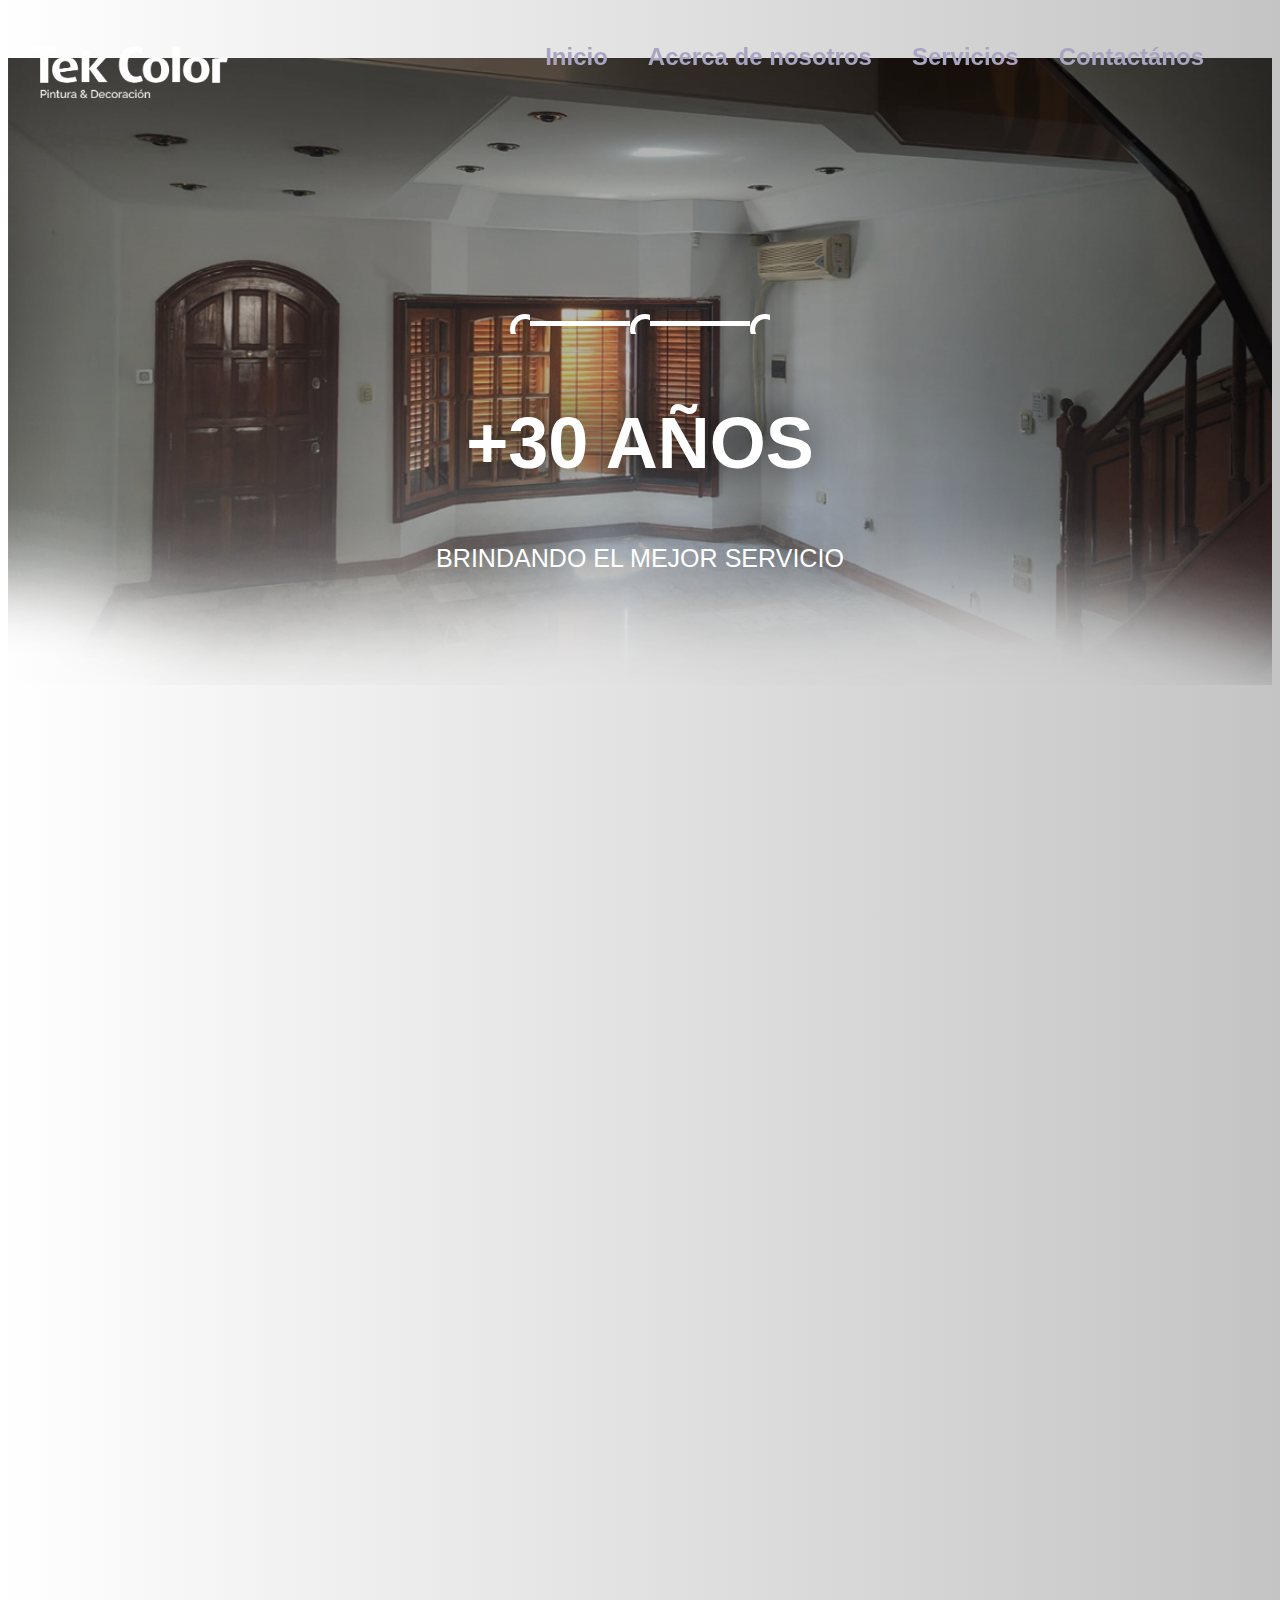
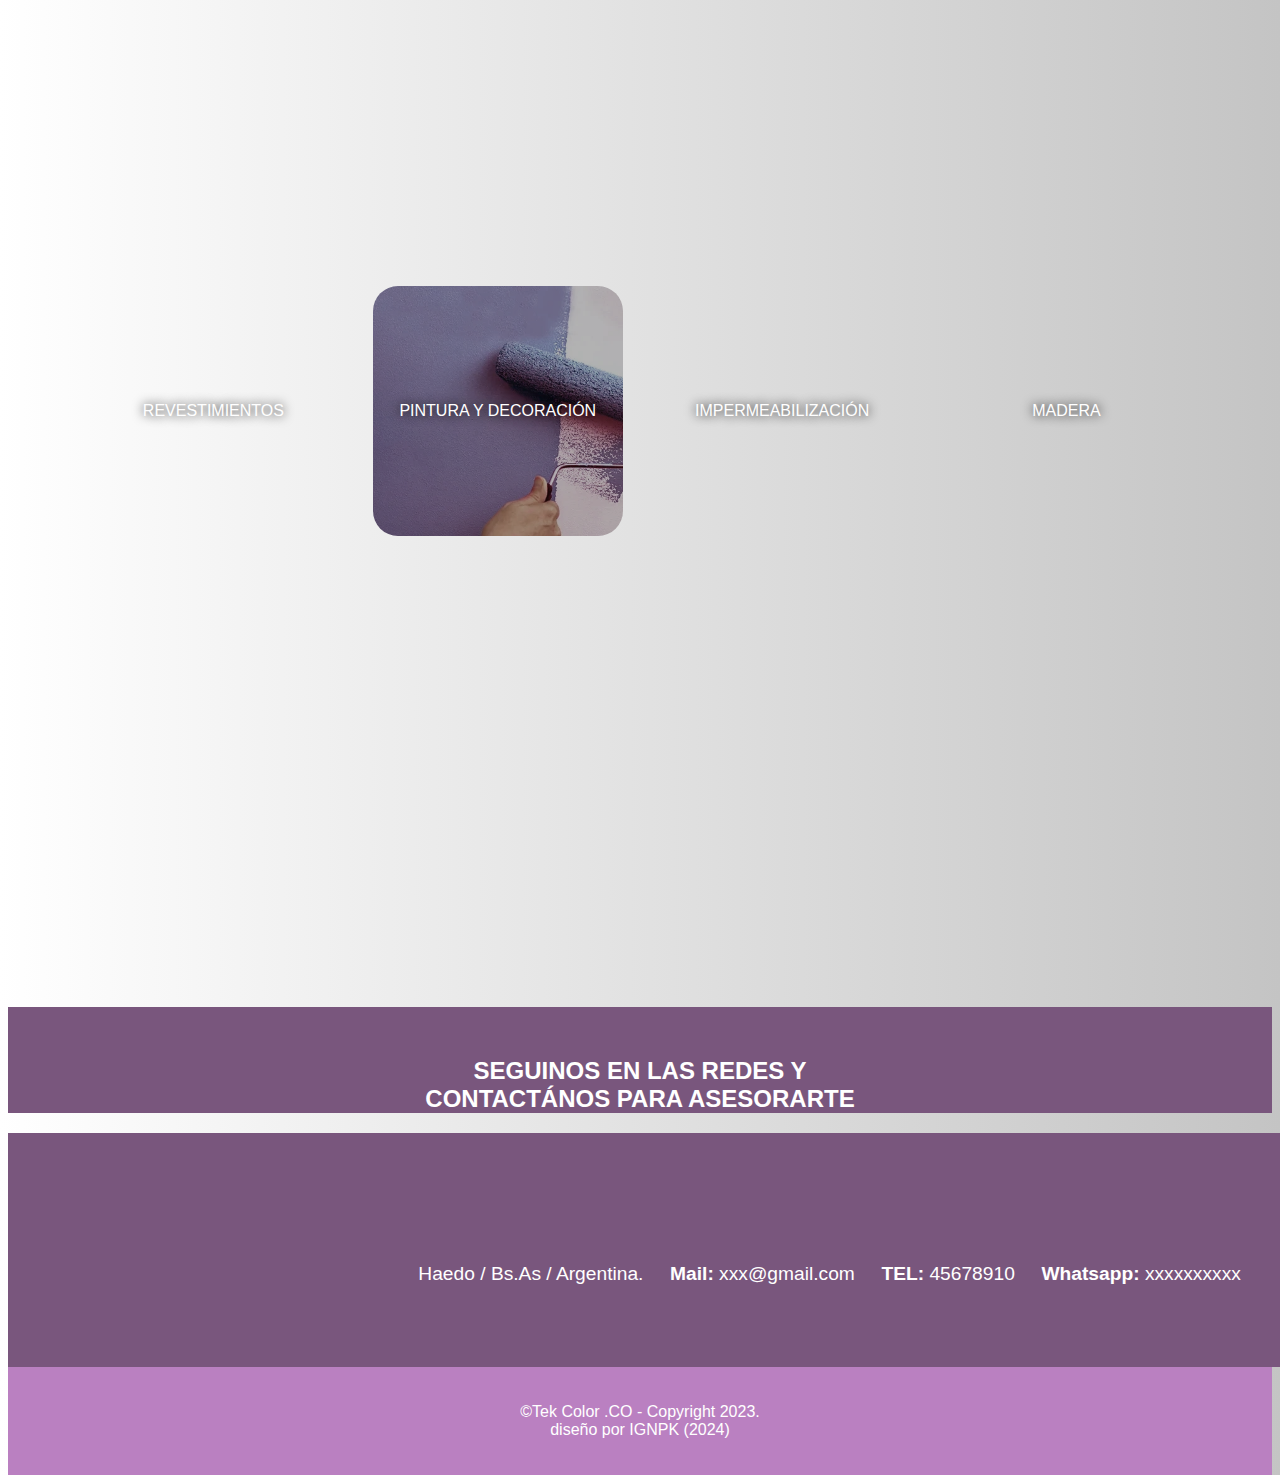
==== commit 7763d6d2: "v4.0" ====
--- a/index.html
+++ b/index.html
@@ -10,11 +10,12 @@
   <link href="https://unpkg.com/aos@2.3.1/dist/aos.css" rel="stylesheet">
   <meta charset="UTF-8" />
 </head>
-<title>PAGINA WEB TRABAJO</title>
+<title>TekColor Pintura & Deco</title>
 </head>
 
 <body>
   <main>
+    
 
     <div class="botonmenu">
     </div>
@@ -26,14 +27,18 @@
 
     </div>
     <div class="cerrar" style="display: none; ">
-      <P style=" font-family: Arial; pointer-events: none;">X</P>
+      <button>X</button>
     </div>
     <a class="iconowssp" href="https://wa.me/5411382278"></a>
 
     <div class="container">
-      <div id="header" class="header">
-        <div href="index.html" class="logo"></div>
-        <div  class="opcionesheader">
+      <div  id="header" class="header">
+        <div class="logo">
+          <div class="logocapas logoabajo" style="background-image: url(./assets/presentacion-abajo.webp);"></div>
+          <div class="logocapas logomedio" style="background-image: url(./assets/presentacion-medio.webp);"></div>
+          <div class="logocapas logoarriba" style="background-image: url(./assets/presentacion-arriba.webp);"></div>
+        </div>
+        <div data-aos="fade-left"  class="opcionesheader">
           <a  href="">Inicio</a>
           <a href="#nosotros">Acerca de nosotros</a>
           <a href="#servicios">Servicios</a>
@@ -70,16 +75,13 @@
       <div id="nosotros" class="web">
         <h2 data-aos="fade-left"> SOBRE NOSOTROS</h2> <BR></BR>
         <div data-aos="zoom-in" class="lineadivisoria"></div>
-        <p data-aos="fade-right">Somos una empresa que nos especializamos 
-          en ofrecer servicios de pintura, revestimientos, decoración y restauración
-          de la más alta calidad, comprometidos en realzar cada espacio con 
-          profesionalismo y dedicación. <BR></BR>
-             llevamos 30 años dedicados a transformar espacios, destacándonos 
-             por el compromiso
-               la calidad y la satisfacción del cliente. 
-             Evolucionamos constantemente para
-               adaptarnos a los estilos y necesidades de cada proyecto, 
-               garantizando resultados que superan las expectativas.</p>
+        <p data-aos="fade-right">Somos una empresa especializada en ofrecer servicios de pintura, 
+          revestimientos, decoración y restauración de la más alta calidad, comprometidos en realzar 
+          cada espacio con profesionalismo y dedicación.
+
+          Llevamos 30 años dedicados a transformar espacios, destacándonos por el compromiso 
+          la calidad y la satisfacción del cliente. Evolucionamos constantemente para adaptarnos a 
+          los estilos y necesidades de cada proyecto, garantizando resultados que superan las expectativas.</p>
       </div>
 
 
@@ -99,19 +101,19 @@
       </div>
       <div class="serviciosopciones">
         <a href="#revestimientos" class="tipodeservicio" >
-          <div class="fondoservicio" style="background-image: url(/assets/revestimiento.jpg);"></div>
+          <div class="fondoservicio" style="background-image: url(/assets/revestimiento.webp);"></div>
           <p>REVESTIMIENTOS</p>
         </a>
         <a href="#pintura" class="tipodeservicio" >
-          <div class="fondoservicio" style="background-image: url(/assets/pintura.jpg);"></div>
+          <div class="fondoservicio" style="background-image: url(/assets/pintura.webp);"></div>
           <p>PINTURA Y DECORACIÓN</p>
         </a>
         <a href="#impermeabilizacion" class="tipodeservicio" >
-          <div class="fondoservicio" style="background-image: url(/assets/imperme.jpg);"></div>
+          <div class="fondoservicio" style="background-image: url(/assets/imperme.webp);"></div>
           <p>IMPERMEABILIZACIÓN</p>
         </a>
         <a href="#madera" class="tipodeservicio" >
-          <div class="fondoservicio" style="background-image: url(/assets/MADERA.jpg);"></div>
+          <div class="fondoservicio" style="background-image: url(/assets/MADERA.webp);"></div>
           <p>MADERA</p>
         </a>
       </div>
@@ -133,24 +135,24 @@
         <div class="contenedormuestras">
           <div class="muestras">
             <div class="carta" data-circle="circle1">
-              <img class="fondotextura" src="assets/ARENADOfino.jpg" />
-              <img class="sombra" src="assets/ARENADOfinoSOMBRA.png" />
+              <img class="fondotextura" src="assets/ARENADOfino.webp" />
+              <img class="sombra" src="assets/ARENADOfinoSOMBRA.webp" />
             </div>
             <p class="textomuestra"> ARENADO FINO </p>
           </div>
 
           <div class="muestras">
             <div class="carta" data-circle="circle1">
-              <img class="fondotextura" src="assets/revear.jpg" />
-              <img class="sombra" src="assets/revear_sombra.png" />
+              <img class="fondotextura" src="assets/revear.webp" />
+              <img class="sombra" src="assets/revear_sombra.webp" />
             </div>
             <p class="textomuestra"> TEXTURADO  </p>
           </div>
 
           <div class="muestras">
             <div class="carta" data-circle="circle1">
-              <img class="fondotextura" src="assets/STONE.jpg" />
-              <img class="sombra" src="assets/STONEsombra.png" />
+              <img class="fondotextura" src="assets/STONE.webp" />
+              <img class="sombra" src="assets/STONEsombra.webp" />
             </div>
             <p class="textomuestra"> STONE </p>
           </div>
@@ -174,25 +176,25 @@
 
 <div class="contenedorpinturas">
   <div class="tiposdepintura">
-    <div class="imagenpintura" style="background-image: url(./assets/casa.jpg);"></div>
+    <div class="imagenpintura" style="background-image: url(./assets/casa.webp);"></div>
     <h4>Casas y Departamentos</h4>
     <p>Nos especializamos en la puesta en valor de casas y departamentos</p>
   </div>
 
   <div class="tiposdepintura">
-    <div class="imagenpintura" style="background-image: url(./assets/oficinas.jpg);"></div>
+    <div class="imagenpintura" style="background-image: url(./assets/oficinas.webp);"></div>
     <h4>Oficinas y Locales</h4>
     <p>Te asesoramos para remodelar tu local, oficina o negocio. Seguridad y calidad a tu alcance.</p>
   </div>
 
   <div class="tiposdepintura">
-    <div class="imagenpintura" style="background-image: url(./assets/altura.jpg);"></div>
+    <div class="imagenpintura" style="background-image: url(./assets/altura.webp);"></div>
     <h4>Trabajos de Altura</h4>
     <p>Brindamos servicios de pintura para trabajos en altura, instituciones, clubes, galpones. con las medidadas de seguridad requeridas</p>
   </div>
 
   <div class="tiposdepintura">
-    <div class="imagenpintura" style="background-image: url(./assets/deco.jpg);"></div>
+    <div class="imagenpintura" style="background-image: url(./assets/deco.webp);"></div>
     <h4>Pintura Decorativa</h4>
     <p>Realizamos murales decorativos con microcemento, porcelanato líquido, resinas y técnicas artísticas parta lograr superficies únicas.</p>
   </div>
@@ -205,11 +207,36 @@
       <div id="impermeabilizacion" class="serviciosdesplegable" style="background: linear-gradient(90deg, rgb(176, 133, 133) 0%, rgb(168, 42, 42) 100%);" >
         <H2>IMPERMEABILIZACIÓN</H2> <BR></BR>
         <div class="lineadivisoria lblanca"></div>
-        <P>Trabajamos con diversas opciones de impermeabilización. 
-          membranas líquidas y autohadesivas. polvos y liquidos 
-          funguicidas para lograr un correcto trabajo en terrazas, 
+        <P>Trabajamos con diversas opciones de impermeabilización: 
+          membranas líquidas y autoadhesivas, polvos, líquidos 
+          funguicidas y solventes químicos para lograr un correcto trabajo en terrazas, 
           medianeras y todo tipo de superficie que presenten 
-          filtraciones.</P>
+          filtraciones y humedad.</P>
+
+          <div class="contenedorpinturas">
+            <div class="tiposdepintura">
+              <div class="imagenpintura" style="background-image: url(./assets/imperme01.webp);"></div>
+              <h4>Impermeabilización <br> de Techos & Muros</h4>
+              <p>Ofrecemos soluciones ante filtraciones y fisuras que afectan la 
+                integridad de las estructuras logrando una optima impermeabilización.</p>
+            </div>
+          
+            <div class="tiposdepintura">
+              <div class="imagenpintura" style="background-image: url(./assets/imperme02.webp);"></div>
+              <h4>Cambio y Mantenimiento</h4>
+              <p>Retiramos, cambiamos y mantenemos revestimientos sintéticos de techos y muros.  </p>
+            </div>
+
+            <div class="tiposdepintura">
+              <div class="imagenpintura" style="background-image: url(./assets/imperme03.webp);"></div>
+              <h4>Solución ante muros con humedad</h4>
+              <p> ante la presencia de humedad de cimientos o filtraciones contamos con numerosos
+                 métodos de trabajo para podes brindar una solución al problema.  </p>
+            </div>
+          
+
+          </div>
+
           
       </div>
 
@@ -231,23 +258,23 @@
 
           <div class="muestras">
             <div class="carta" data-circle="circle1">
-              <img class="fondotextura" src="assets/maderatextura.jpg" />
-              <img class="sombra" src="assets/maderatexturaSOMBRA.png" />
+              <img class="fondotextura" src="assets/maderatextura.webp" />
+              <img class="sombra" src="assets/maderatexturaSOMBRA.webp" />
             </div>
             <p class="textomuestra"> MATE </p>
           </div>
 
           <div class="muestras">
             <div class="carta" data-circle="circle2">
-              <img class="fondotextura" src="assets/maderatextura.jpg" />
-              <img class="sombra" src="assets/maderatexturaSOMBRA.png" style="filter: opacity(50%);" />
+              <img class="fondotextura" src="assets/maderatextura.webp" />
+              <img class="sombra" src="assets/maderatexturaSOMBRA.webp" style="filter: opacity(50%);" />
             </div>
             <p class="textomuestra"> SATINADO </p>
           </div>
 
           <div class="muestras">
             <div class="carta" data-circle="circle3">
-              <img class="fondotextura" src="assets/maderatextura.jpg" />
+              <img class="fondotextura" src="assets/maderatextura.webp" />
             </div>
             <p class="textomuestra"> CRISTAL </p>
           </div>
@@ -257,26 +284,28 @@
 
 
 
-      <div class="marcas" style="background-image: url(./assets/molduraabajoceramica.jpg);">
-
-        <div class="marcaslogo" style="background-image: url(/assets/alba-logo.png);"></div>
-        <div class="marcaslogo" style="background-image: url(/assets/Cetol\ logo.png);"></div>
-        <div class="marcaslogo" style="background-image: url(/assets/sinteplast.png);"></div>
-        <div class="marcaslogo" style="background-image: url(/assets/revear_logo.png);"></div>
-        <div class="marcaslogo" style="background-image: url(/assets/hydra_logo.png);"></div>
-        <div class="marcaslogo" style="background-image: url(/assets/rose_logo.png);"></div>
-        <div class="marcaslogo" style="background-image: url(/assets/tersuave.png);"></div>
-        <div class="marcaslogo" style="background-image: url(/assets/weber.png);"></div>
-        <div class="marcaslogo" style="background-image: url(/assets/durlok.png);"></div>
-      </div>
+      <div class="marcas" style="background-image: url(./assets/molduraabajoceramica.webp);">
+
+        <div class="marcaslogo" style="background-image: url(/assets/alba-logo.webp);"></div>
+        <div class="marcaslogo" style="background-image: url(/assets/Cetol\ logo.webp);"></div>
+        <div class="marcaslogo" style="background-image: url(/assets/sinteplast.webp);"></div>
+        <div class="marcaslogo" style="background-image: url(/assets/revear_logo.webp);"></div>
+        <div class="marcaslogo" style="background-image: url(/assets/hydra_logo.webp);"></div>
+        <div class="marcaslogo" style="background-image: url(/assets/rose_logo.webp);"></div>
+        <div class="marcaslogo" style="background-image: url(/assets/tersuave.webp);"></div>
+        <div class="marcaslogo" style="background-image: url(/assets/weber.webp);"></div>
+        <div class="marcaslogo" style="background-image: url(/assets/durlok.webp);"></div>
+        <div class="marcaslogo" style="background-image: url(/assets/tekcolorlogo.webp);"></div>
+      </div>
+      <div class="lineadeco"></div>
       <div>
         <h2 id="contacto" class="contacto"> SEGUINOS EN LAS REDES Y <br> CONTACTÁNOS PARA ASESORARTE </h2>
         <p></p>
       </div>
       <div class="footer">
 
-        <a href="https://www.instagram.com/pyptykjoel/" target="_blank" class="redes"  style="background-image: url(/assets/instalogo.png);"></a>
-        <a class="redes"  onclick="window.location.href='mailto:???@gmail.com?subject=Asesoramiento Pintura'" target="_blank" style="background-image: url(/assets/gmail.png);"></a>
+        <a href="https://www.instagram.com/pyptykjoel/" target="_blank" class="redes"  style="background-image: url(/assets/instalogo.webp);"></a>
+        <a class="redes"  onclick="window.location.href='mailto:???@gmail.com?subject=Asesoramiento Pintura'" target="_blank" style="background-image: url(/assets/gmail.webp);"></a>
       </div>
       <div class="redes2">
         <p> Haedo / Bs.As / Argentina. &nbsp;&nbsp;&nbsp;&nbsp; </p>
@@ -285,7 +314,7 @@
         <p><b>Whatsapp:</b> xxxxxxxxxx</p>
       </div>
       <div class="COPY">
-        <p>© Copyright ??? 2024. <br> diseño y desarrollo por José.I.Pyptyk </p>
+        <p>©Tek Color .CO - Copyright 2023. <br> diseño por IGNPK (2024)</p>
       </div>
     </div>
 
--- a/style/style.css
+++ b/style/style.css
@@ -35,12 +35,12 @@
   margin: 2%;
   z-index: 999;
   position: fixed;
-  width: 50px;
-  height: 50px;
+  width: 60px;
+  height: 60px;
   border-radius: 10px;
-  background-image: url(../assets/options.png);
-  background-size: cover;
-  background-color: rgba(0, 0, 0, 0.334);
+  background-image: url(../assets/options.webp);
+  background-size: cover;
+  background-color: rgba(121, 86, 125, 0.494);
 }
 
 
@@ -52,7 +52,7 @@
   z-index: 997;
   position: fixed;
   display: none;
-  background-color: rgba(0, 0, 0, 0.431);
+  background-color: rgba(0, 0, 0, 0.715);
   backdrop-filter: blur(5px);
   width: 100%;
   height: 100%;
@@ -72,7 +72,11 @@
   height: 60px;
 }
 
-.cerrar p {
+.cerrar button {
+  cursor: pointer;
+  border: none;
+  background-color: rgba(240, 248, 255, 0);
+  color: white;
   padding-top: 20%;
   transform: scale(2.2);
 }
@@ -128,11 +132,12 @@
 .botonmenudesplegable a {
   margin: 20px;
   border-radius: 20px;
-  border-bottom: 1px solid #ffffffab;
-  background-color: rgba(255, 255, 255, 0.195);
+  border-bottom: 1px solid #ffffff75;
+  background-color: rgba(143, 98, 168, 0.399);
   color: white;
   display: block;
   line-height: 3;
+  
 }
 
 /*---------------WSSP-------------------*/
@@ -144,7 +149,7 @@
   position: fixed;
   width: 80px;
   height: 80px;
-  background-image: url(/assets/WhatsApp_icon.png);
+  background-image: url(/assets/WhatsApp_icon.webp);
   background-size: cover;
   transition: 0.3s ease;
 }
@@ -154,7 +159,8 @@
 .footer a:hover {
   transition: 0.3s ease;
   transform: scale(1.1);
-  color: rgb(0, 0, 0);
+  color: rgb(255, 255, 255);
+  text-decoration: underline;
 }
 
 
@@ -166,27 +172,49 @@
   z-index: 99;
   display: flex;
   position: fixed;
-  background-color: rgb(255, 255, 255);
-  backdrop-filter: blur(5px);
-  width: 100%;
-  height: 120px;
+background-image: url(../assets/navbar01.webp);
+background-size: cover;
+background-repeat: no-repeat;
+  width: 100%;
+  height: 150px;
   transition: top 0.3s ease;
+
 }
 
 .logo {
-
   position: absolute;
   left: 0;
-  width: 300px;
+margin: 25px;
+  width: 200px;
+  height: 100px;
+}
+.logocapas{
+  position:absolute;
+  width: 100%;
   height: 100%;
-  background-color: yellowgreen;
+  background-size: contain;
+  background-repeat: no-repeat;
+}
+.logomedio{
+  animation: colores 3s ease;
+}
+@keyframes colores {
+  0%{
+    filter: hue-rotate(0deg) saturate(1) brightness(1) blur(0px);
+  }
+  50%{
+    filter: hue-rotate(360deg) saturate(2) brightness() blur(2px);
+  }
+  100%{
+    filter: hue-rotate(360deg) saturate(1) brightness(1) blur(0px);
+  }
 }
 
 .opcionesheader {
   flex-wrap: wrap;
   display: flex;
   position: absolute;
-  top: 30%;
+  top: 10%;
   right: 5%;
 }
 
@@ -194,7 +222,7 @@
   transition: 0.3s ease;
   height: 50px;
   font-weight: bold;
-  color: rgb(128, 128, 128);
+  color: rgb(169, 164, 193);
   padding: 20px;
   font-size: 150%;
 }
@@ -318,7 +346,7 @@
 /*---------------BANNER-------------------*/
 .banner {
   overflow: hidden;
-  transform: translateY(120px);
+  transform: translateY(50px);
   background-image: url(/assets/wall4.webp);
   background-size: contain;
   background-repeat: no-repeat;
@@ -376,14 +404,9 @@
   font-size: 250%;
 }
 
-.COPY {
-  text-align: center;
-  background-color: rgb(230, 189, 113);
-  color: white;
-  padding: 20PX;
-}
 
 .marcas {
+
   background-size: cover;
   width: 100%;
   height: 300px;
@@ -396,13 +419,28 @@
 
 .marcaslogo {
   background-size: cover;
-
+  z-index: 7;
   margin: 0% 1% 0% 1%;
   width: 120px;
   height: 80px;
 }
 
 /*---------------FOTTER-------------------*/
+
+
+
+.lineadeco{
+  z-index: 5;
+  position: absolute;
+  width: 100%;
+  height: 150px;
+  background-image: url(../assets/navbar01.webp);
+  background-size: cover;
+  background-repeat: no-repeat;
+  transform:rotate(180deg) translateY(70px);
+}
+
+
 .footer {
   padding: 2% 15% 2% 15%;
   flex-wrap: wrap;
@@ -430,14 +468,24 @@
 }
 
 .contacto {
-  padding: 5% 15% 0% 15%;
-}
+  z-index: 6;
+  padding: 4% 15% 0% 15%;
+}
+
+.COPY {
+  text-align: center;
+  background-color: rgb(186, 128, 193);
+  color: white;
+  padding: 20PX;
+}
+
 
 .contacto,
 .redes2,
 .footer {
+  
   color: rgb(255, 255, 255);
-  background-color: rgb(76, 75, 68);
+  background-color: rgba(121,86,125,1.00);
   width: 100%;
   text-align: center;
   word-wrap: break-word;
@@ -447,6 +495,7 @@
 
 
 .serviciosopciones {
+
   overflow: hidden;
   width: 90%;
   height: 250px;
@@ -594,23 +643,26 @@
 }
 .tiposdepintura{
   overflow: hidden;
+    align-items: center;
+  justify-content: center;
+  border-radius: 20px;
+margin: 10px 10px;
+  background-color: rgba(255, 255, 255, 0.138);
   width: 230px;
-margin: 0px 5px;
 }
 .imagenpintura{
 margin-bottom: 20px;
   width: 100%;
   height: 150px;
-background-size: contain;
-  border-radius: 20px;
+background-size: cover;
 }
 .tiposdepintura h4{
 margin-top: 5px;
 font-size: 130%;
 }
 .tiposdepintura p{
-  margin-top: 20px;
-  font-size: 90%;
+  margin-top: 10px;
+  font-size: 80%;
   }
 
 
@@ -626,7 +678,7 @@
   /*---------------SATINADO-------------------*/
   position: absolute;
   filter: brightness(2);
-  background-image: url(/assets/reflejoVENTANAsatinado.png);
+  background-image: url(/assets/reflejoVENTANAsatinado.webp);
   background-size: cover;
   width: 550PX;
   height: 510PX;
@@ -638,7 +690,7 @@
   /*---------------REFLEJO VENTANA-------------------*/
   position: absolute;
   filter: brightness(2);
-  background-image: url(/assets/reflejoVENTANA.png);
+  background-image: url(/assets/reflejoVENTANA.webp);
   background-size: cover;
   width: 550PX;
   height: 510PX;
@@ -683,17 +735,16 @@
 @media only screen and (max-width: 850px) {
 
   .header {
-    position: static;
+    position: absolute;
     display: flex;
     justify-content: center;
-    height: 20%;
+    height: 160px;
   }
 
   .logo {
     position: relative;
-    width: 300px;
-    height: 100%;
-    background-color: yellowgreen;
+    width: 200px;
+    height: 70px;
   }
 
   .opcionesheader {
@@ -729,6 +780,10 @@
   height: 200px;
 }
 
+.lineadeco{
+  transform:rotate(180deg) translateY(70px);
+}
+
   .redes {
     margin: 8% 5% 5% 5%;
   }
@@ -764,7 +819,7 @@
 
   .serviciosweb {
     position: relative;
-    padding: 20% 0% 0% 0%;
+    padding: 20% 5% 0% 5%;
   }
 
  
@@ -844,17 +899,13 @@
     .tiposdepintura{
       display: flex;
       flex-direction: column;
-      align-items: center;
-      justify-content: center;
       border-radius: 30px;
-      padding: 10px;
-   background-color: rgba(255, 255, 255, 0.138);
       width: 320px;
-    margin: 10px 0px;
+    margin: 10px 5px;
     }
     .imagenpintura{
-        width: 290px;
-        height: 190px;
+        width: 100%;
+        height: 200px;
       background-size: cover;
       }
 }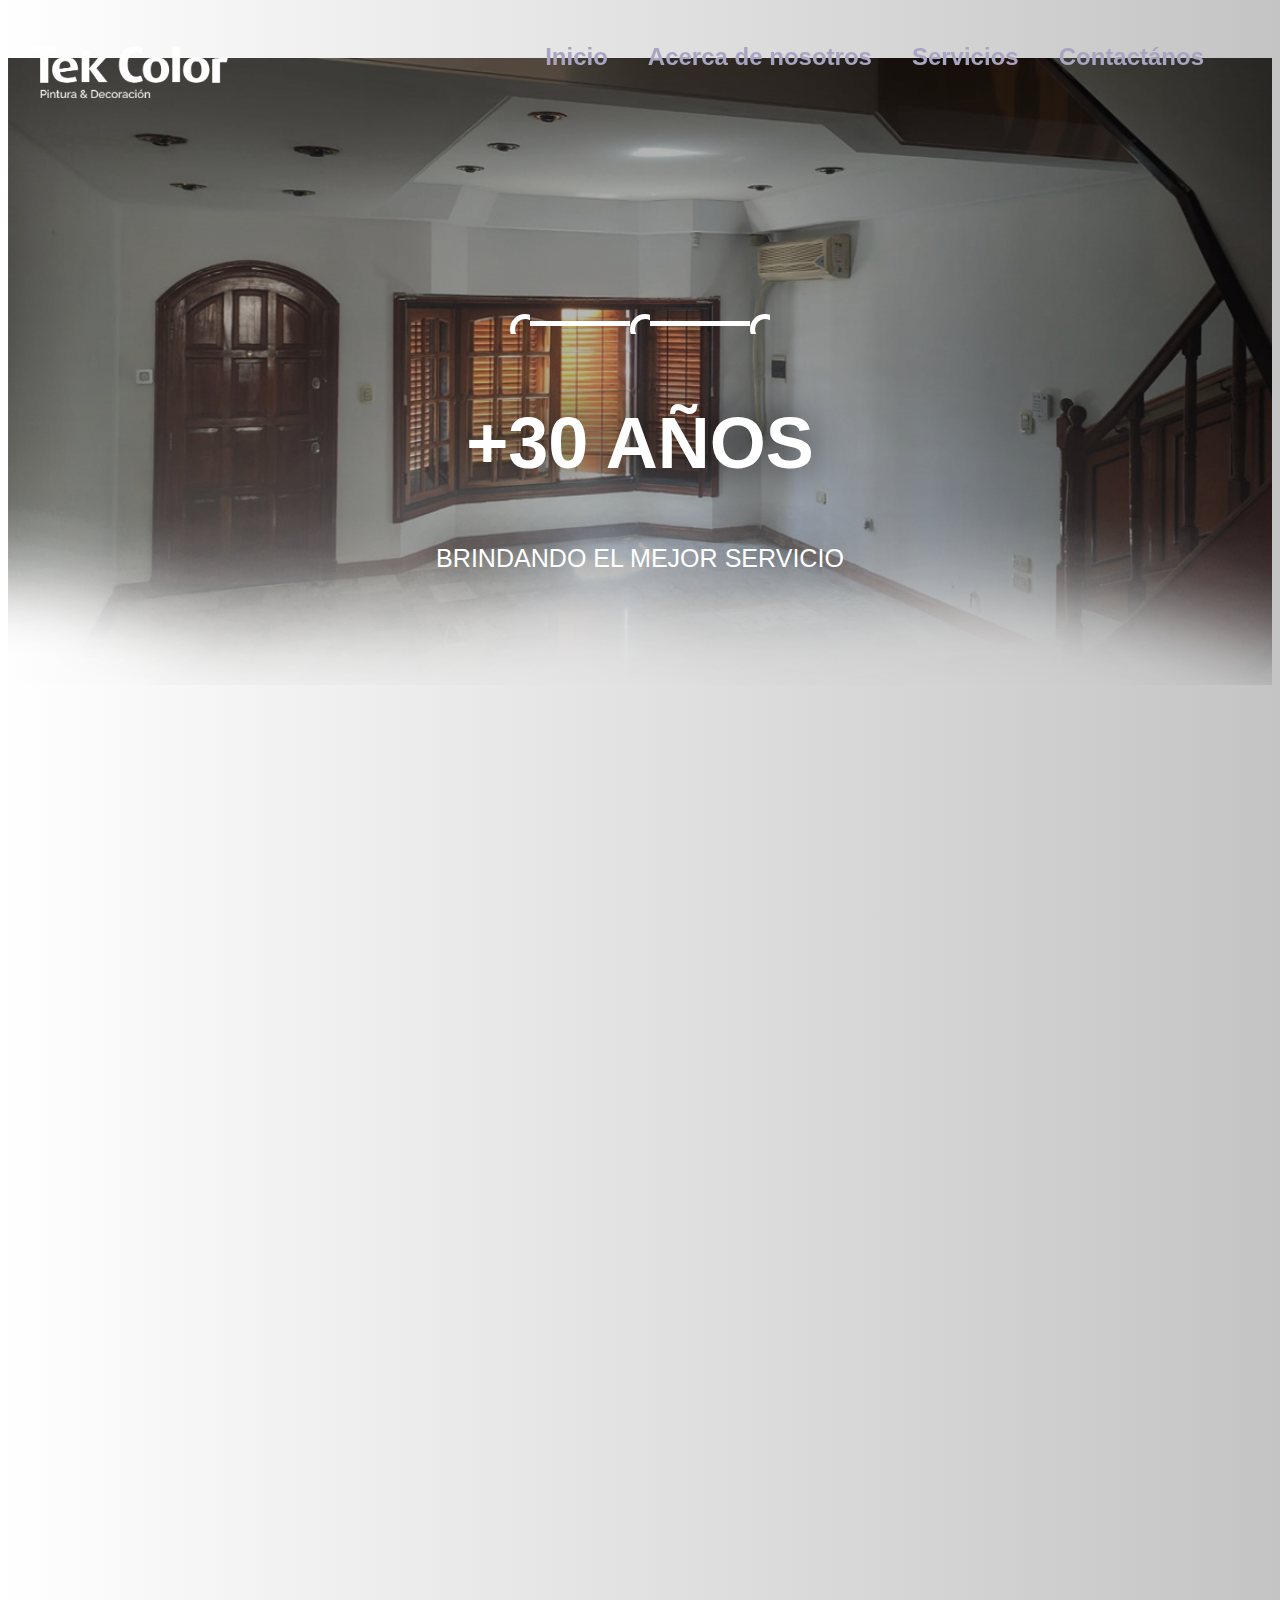
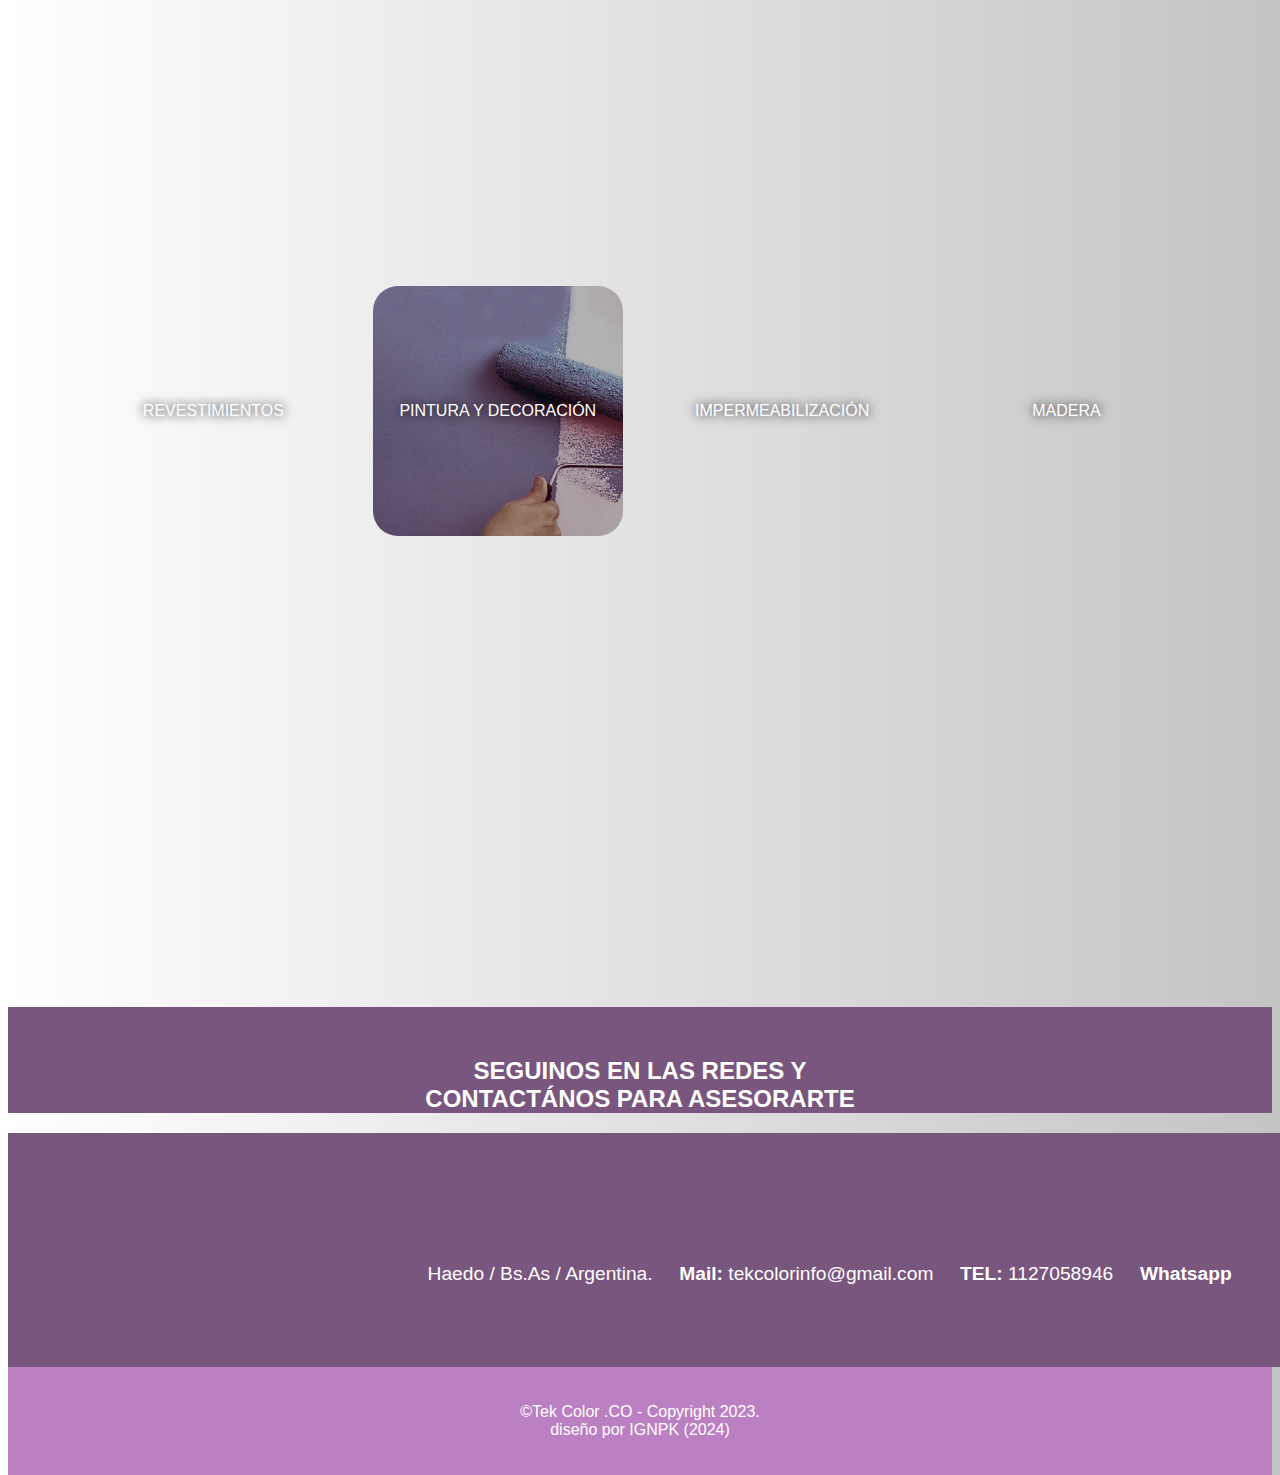
==== commit b9f89076: "v5.0" ====
--- a/index.html
+++ b/index.html
@@ -10,7 +10,7 @@
   <link href="https://unpkg.com/aos@2.3.1/dist/aos.css" rel="stylesheet">
   <meta charset="UTF-8" />
 </head>
-<title>TekColor Pintura & Deco</title>
+<title>Tek Color Pintura & Deco</title>
 </head>
 
 <body>
@@ -29,7 +29,7 @@
     <div class="cerrar" style="display: none; ">
       <button>X</button>
     </div>
-    <a class="iconowssp" href="https://wa.me/5411382278"></a>
+    <a class="iconowssp" href="https://wa.me/541127058946"></a>
 
     <div class="container">
       <div  id="header" class="header">
@@ -75,13 +75,13 @@
       <div id="nosotros" class="web">
         <h2 data-aos="fade-left"> SOBRE NOSOTROS</h2> <BR></BR>
         <div data-aos="zoom-in" class="lineadivisoria"></div>
-        <p data-aos="fade-right">Somos una empresa especializada en ofrecer servicios de pintura, 
-          revestimientos, decoración y restauración de la más alta calidad, comprometidos en realzar 
-          cada espacio con profesionalismo y dedicación.
-
-          Llevamos 30 años dedicados a transformar espacios, destacándonos por el compromiso 
-          la calidad y la satisfacción del cliente. Evolucionamos constantemente para adaptarnos a 
-          los estilos y necesidades de cada proyecto, garantizando resultados que superan las expectativas.</p>
+        <p data-aos="fade-right">
+          Somos una empresa especializada en ofrecer servicios de pintura, revestimientos, decoración y restauración de la más alta calidad,
+           comprometida en realzar cada espacio con profesionalismo y dedicación. Llevamos 30 años dedicados a transformar espacios, 
+           destacándonos por el compromiso, la calidad y la satisfacción del cliente. Evolucionamos constantemente para adaptarnos a
+            los estilos y necesidades de cada proyecto, garantizando resultados que superan las expectativas.
+
+        </p>
       </div>
 
 
@@ -94,8 +94,8 @@
           el embellecimiento y la protección de todo tipo de superficies. 
 
           Realizamos trabajos de decoración, construcción en seco, 
-          carpintería, electricidad, colocación de revestimientos decorativos, 
-          albañilería y mantenimiento preventivo.
+          colocación de revestimientos decorativos, 
+           y mantenimiento preventivo.
         </p>
 
       </div>
@@ -122,13 +122,10 @@
       <div  id="revestimientos" class="serviciosdesplegable" style="background: linear-gradient(90deg, rgb(176, 164, 133) 0%, rgb(117, 106, 79) 100%);" >
         <h2>REVESTIMIENTOS</h2> <BR></BR>
         <div class="lineadivisoria lblanca"z></div>
-        <p>Trabajamos con una amplia gama de revestimientos texturados que 
-          se adaptan al diseño y estilo de nuestros clientes. 
-          Los revestimientos ademas de brindar mayor proteccion y durabilidad, realzan la 
-          estética, combinando 
-          elegancia y resistencia, ideales tanto para espacios interiores 
-          como exteriores.
-          estos revestimientos se aplican a rodillo o llana.
+        <p>
+          Trabajamos con una amplia gama de revestimientos texturados que se adaptan al diseño y estilo de nuestros clientes.
+           Además de brindar mayor protección y durabilidad, estos revestimientos realzan la estética, combinando elegancia 
+           y resistencia, y son ideales tanto para espacios interiores como exteriores. Se aplican con rodillo o llana.
         </p>
         <div class="titulomuestras"> <B>ESTILOS</B> </div>
 
@@ -164,13 +161,9 @@
       <div id="pintura" class="serviciosdesplegable" style="background: linear-gradient(90deg, rgb(173, 133, 176) 0%, rgb(113, 79, 117) 100%);" >
         <H2>PINTURA  Y <br> DECORACIÓN</H2> <BR></BR>
         <div class="lineadivisoria lblanca"></div>
-        <P>      Nuestro equipo trabaja con precisión 
-          y atención al detalle garantizando resultados de calidad ante 
-          todo tipo de trabajo de pintura 
-        con enduido, látex, satinados, sintéticos, epoxis y poliester. 
-        <br> realizamos 
-         trabajos en altura, con profesionales calificados y con los sistemas de 
-         seguridad correspondientes ante cada situación.
+        <P>     Nuestro equipo trabaja con precisión y atención al detalle, garantizando resultados de calidad en todo tipo de trabajos de pintura con enduido, látex, satinados, sintéticos, epoxis y poliéster.
+
+          Realizamos trabajos en altura con profesionales calificados y aplicando los sistemas de seguridad correspondientes en cada situación.
 </P>
 
 
@@ -207,18 +200,17 @@
       <div id="impermeabilizacion" class="serviciosdesplegable" style="background: linear-gradient(90deg, rgb(176, 133, 133) 0%, rgb(168, 42, 42) 100%);" >
         <H2>IMPERMEABILIZACIÓN</H2> <BR></BR>
         <div class="lineadivisoria lblanca"></div>
-        <P>Trabajamos con diversas opciones de impermeabilización: 
-          membranas líquidas y autoadhesivas, polvos, líquidos 
-          funguicidas y solventes químicos para lograr un correcto trabajo en terrazas, 
-          medianeras y todo tipo de superficie que presenten 
-          filtraciones y humedad.</P>
+        <P>
+          Trabajamos con diversas opciones de impermeabilización, como membranas líquidas y autoadhesivas, polvos, 
+          líquidos fungicidas y solventes químicos, para lograr un trabajo eficiente en terrazas, medianeras y todo 
+          tipo de superficies que presenten filtraciones y humedad.
+        </P>
 
           <div class="contenedorpinturas">
             <div class="tiposdepintura">
               <div class="imagenpintura" style="background-image: url(./assets/imperme01.webp);"></div>
               <h4>Impermeabilización <br> de Techos & Muros</h4>
-              <p>Ofrecemos soluciones ante filtraciones y fisuras que afectan la 
-                integridad de las estructuras logrando una optima impermeabilización.</p>
+              <p>Ofrecemos soluciones ante filtraciones y fisuras que afectan la integridad de las estructuras logrando una optima impermeabilización.</p>
             </div>
           
             <div class="tiposdepintura">
@@ -230,8 +222,9 @@
             <div class="tiposdepintura">
               <div class="imagenpintura" style="background-image: url(./assets/imperme03.webp);"></div>
               <h4>Solución ante muros con humedad</h4>
-              <p> ante la presencia de humedad de cimientos o filtraciones contamos con numerosos
-                 métodos de trabajo para podes brindar una solución al problema.  </p>
+              <p> 
+                Ante la presencia de humedad en cimientos o filtraciones, contamos con numerosos métodos de trabajo para poder brindar una solución al problema.
+                </p>
             </div>
           
 
@@ -304,14 +297,14 @@
       </div>
       <div class="footer">
 
-        <a href="https://www.instagram.com/pyptykjoel/" target="_blank" class="redes"  style="background-image: url(/assets/instalogo.webp);"></a>
-        <a class="redes"  onclick="window.location.href='mailto:???@gmail.com?subject=Asesoramiento Pintura'" target="_blank" style="background-image: url(/assets/gmail.webp);"></a>
+        <a href="https://www.instagram.com/tek_color/" target="_blank" class="redes"  style="background-image: url(/assets/instalogo.webp);"></a>
+        <a class="redes"  onclick="window.location.href='mailto:tekcolorinfo@gmail.com?subject=Asesoramiento Pintura'" target="_blank" style="background-image: url(/assets/gmail.webp);"></a>
       </div>
       <div class="redes2">
         <p> Haedo / Bs.As / Argentina. &nbsp;&nbsp;&nbsp;&nbsp; </p>
-        <p><b>Mail:</b> xxx@gmail.com &nbsp;&nbsp;&nbsp;&nbsp;</p>
-        <p><b>TEL:</b> 45678910 &nbsp;&nbsp;&nbsp;&nbsp;</p>
-        <p><b>Whatsapp:</b> xxxxxxxxxx</p>
+        <p><b>Mail:</b> tekcolorinfo@gmail.com &nbsp;&nbsp;&nbsp;&nbsp;</p>
+        <p><b>TEL:</b> 1127058946 &nbsp;&nbsp;&nbsp;&nbsp;</p>
+        <p><b>Whatsapp</b></p>
       </div>
       <div class="COPY">
         <p>©Tek Color .CO - Copyright 2023. <br> diseño por IGNPK (2024)</p>
--- a/style/style.css
+++ b/style/style.css
@@ -659,6 +659,7 @@
 .tiposdepintura h4{
 margin-top: 5px;
 font-size: 130%;
+
 }
 .tiposdepintura p{
   margin-top: 10px;
